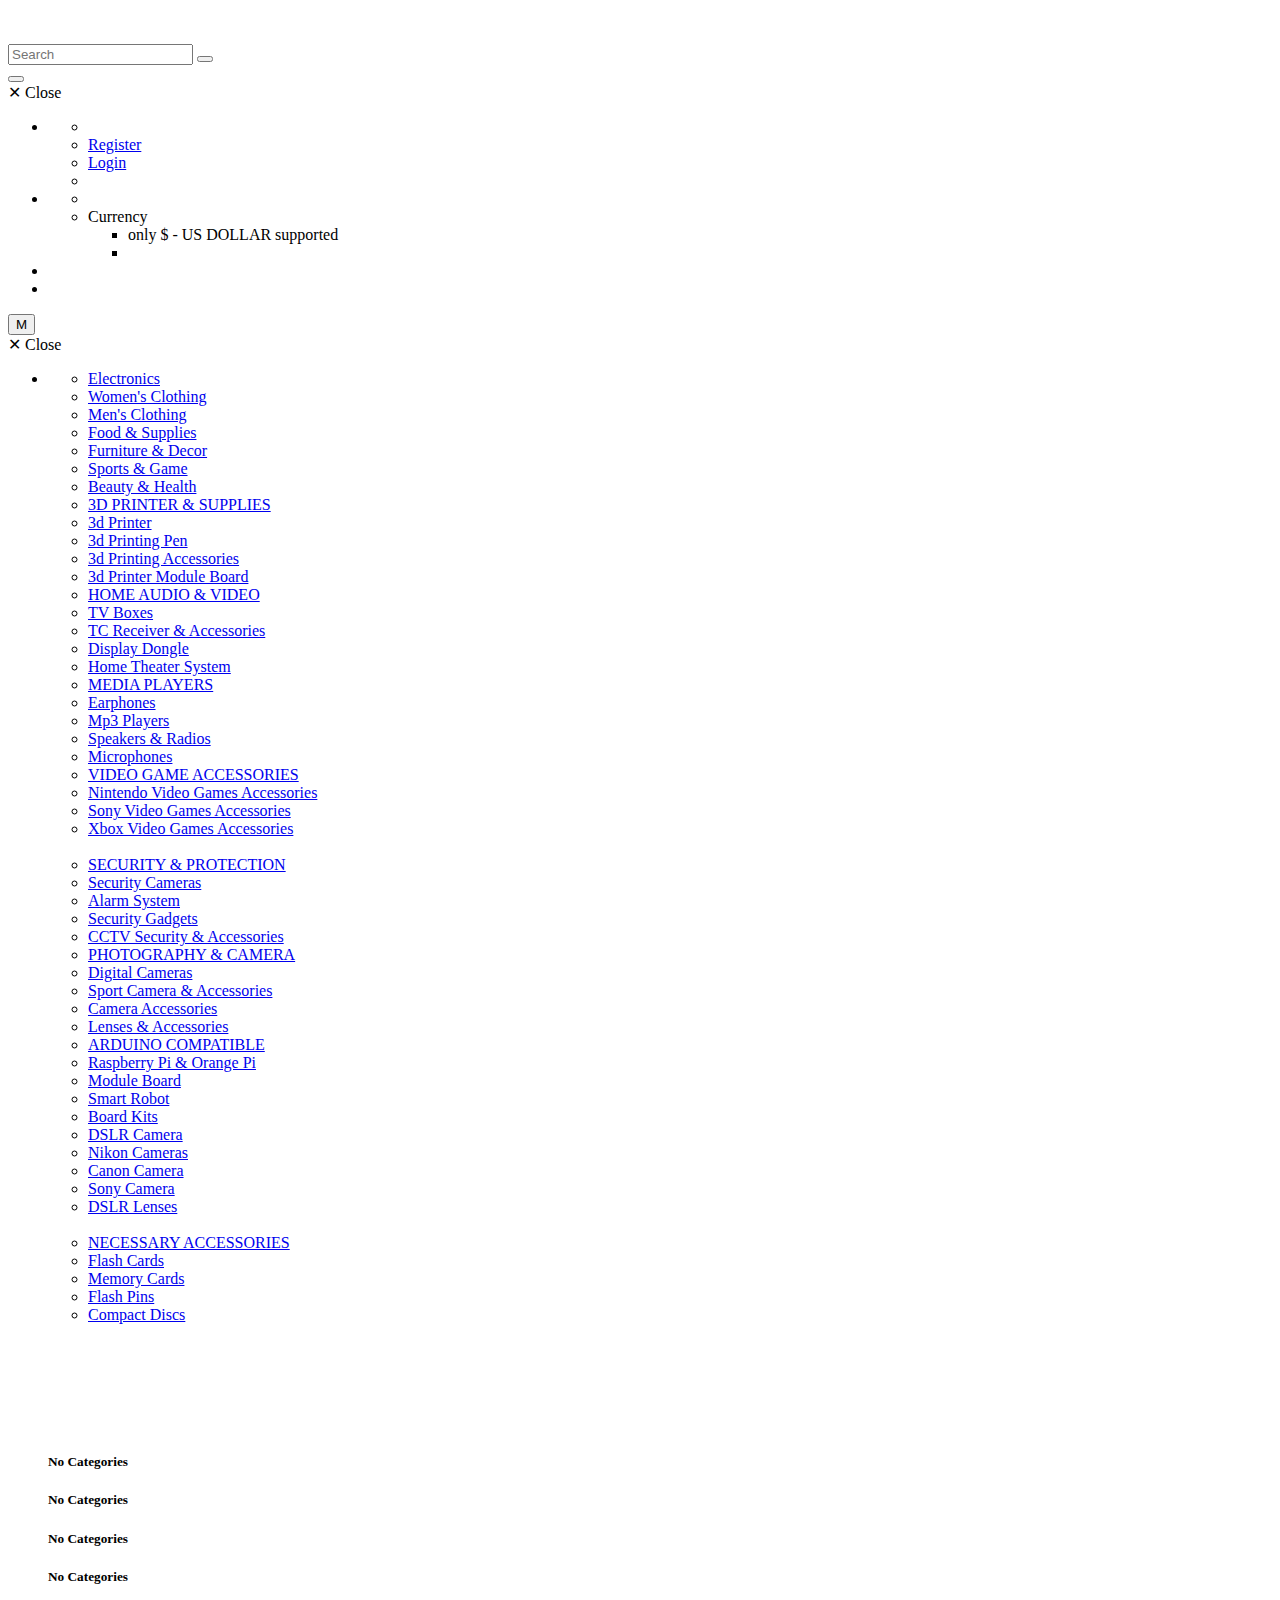
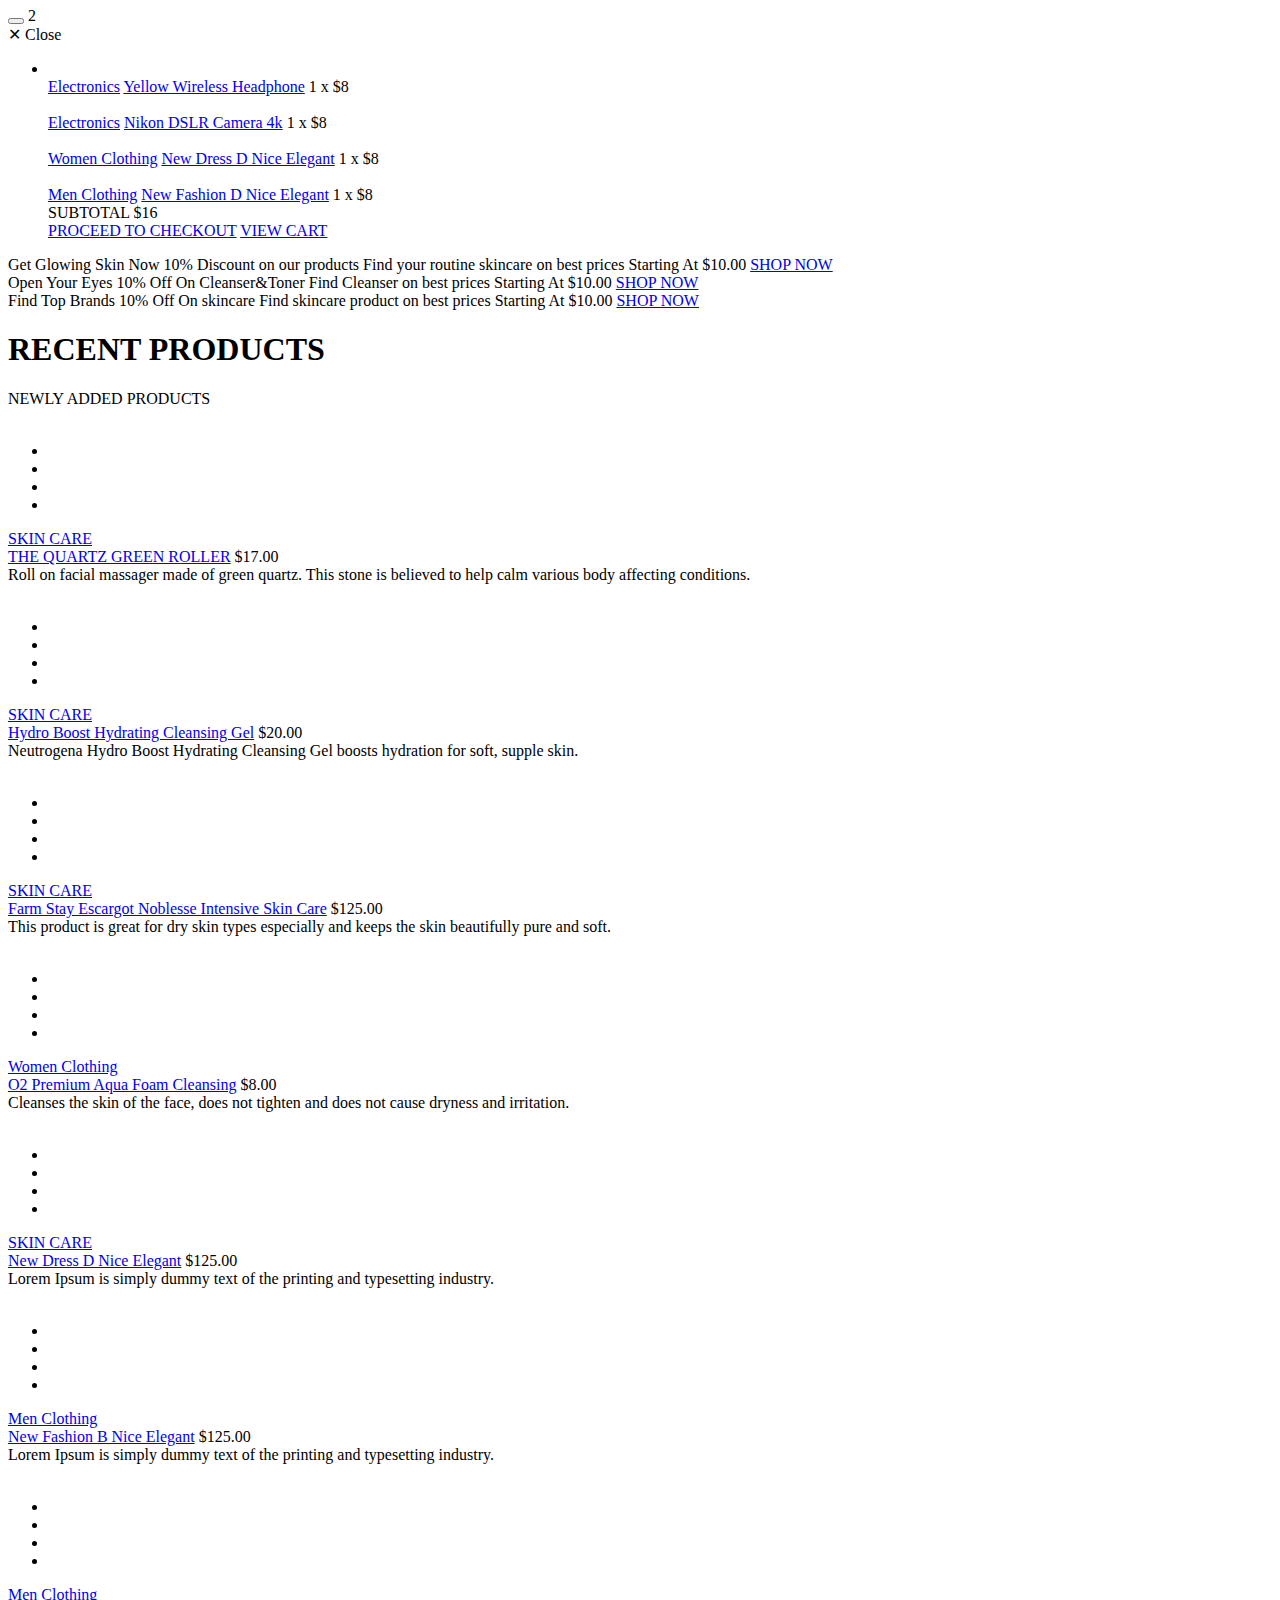
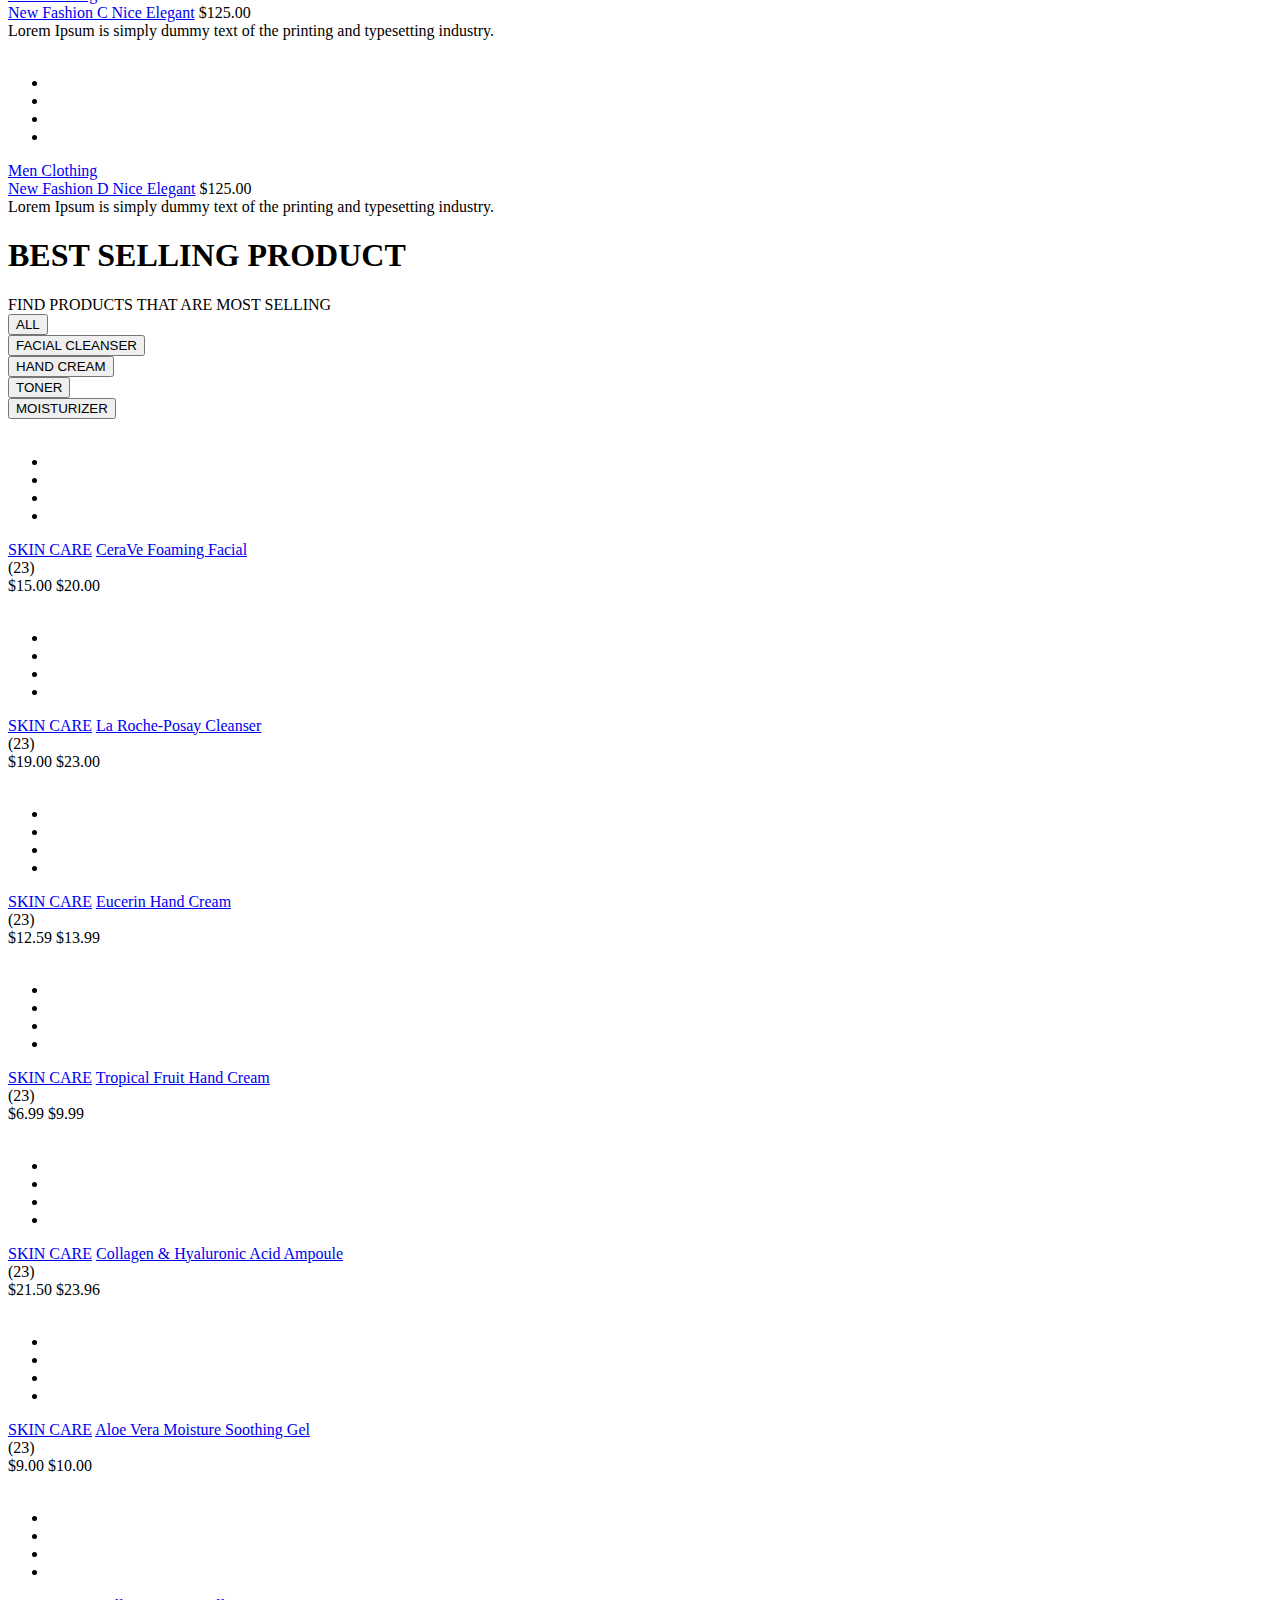
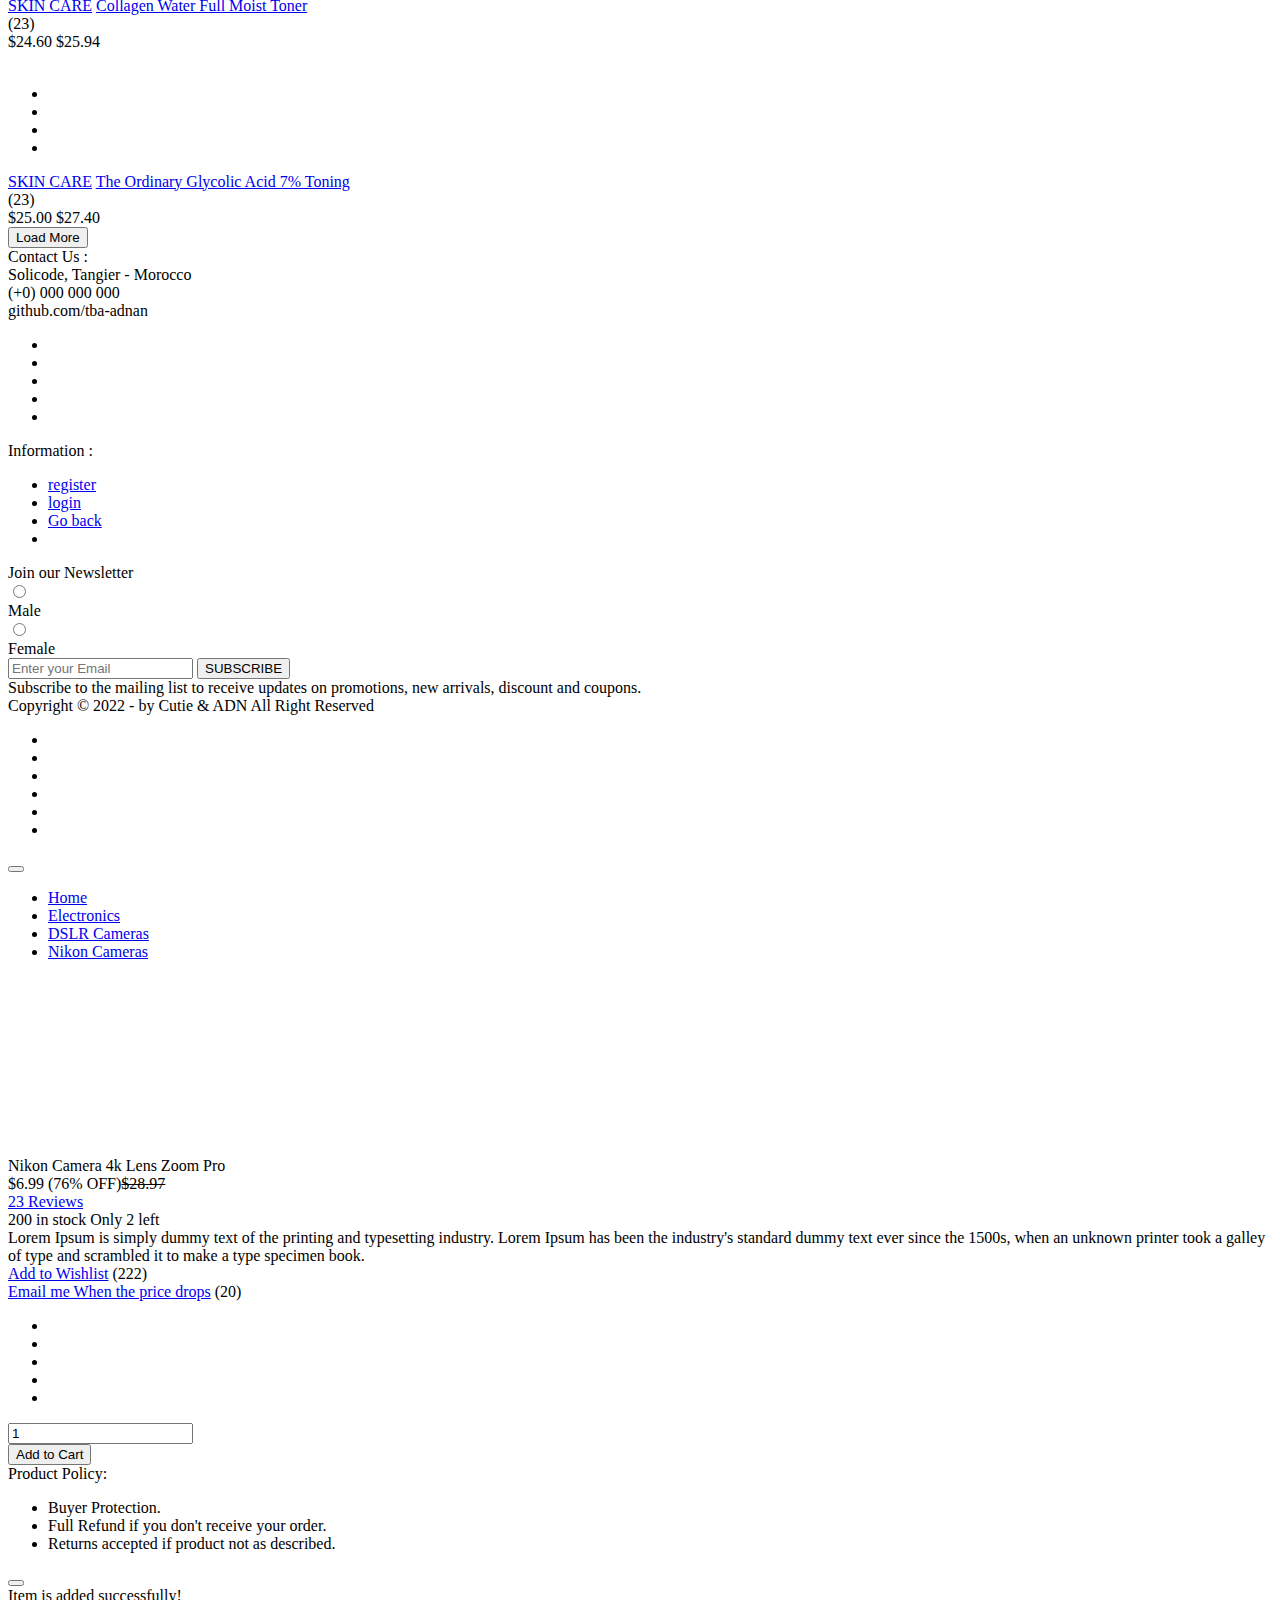
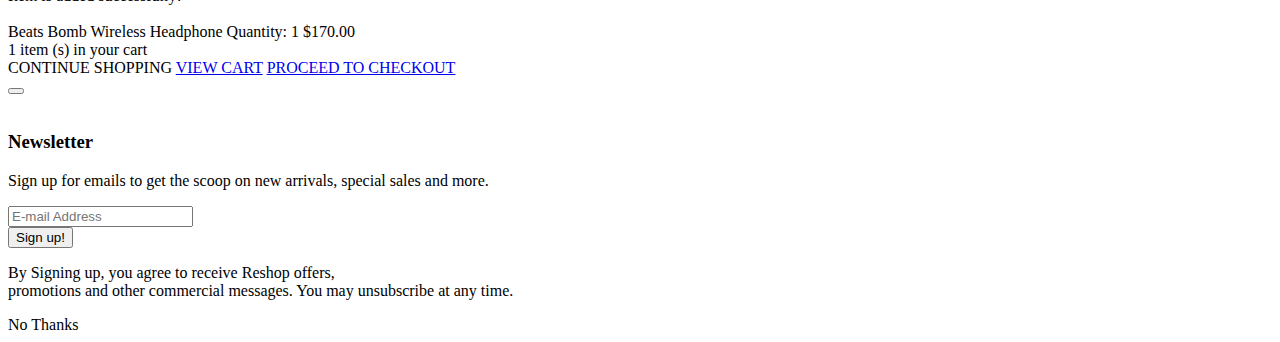
==== Realisation/index.html @ 739488c8 "add DB" ====
<!DOCTYPE html>
<html class="no-js" lang="en">
<head>
    <meta charset="UTF-8">
    <!--[if IE]><meta http-equiv="X-UA-Compatible" content="IE=edge"><![endif]-->
    <meta name="viewport" content="width=device-width, initial-scale=1, shrink-to-fit=no">
    <meta name="description" content="">
    <meta name="author" content="">
    <link href="images/favicon.png" rel="shortcut icon">
    <title>Liquid Beauty</title>

    <!--====== Google Font ======-->
    <link href="https://fonts.googleapis.com/css?family=Open+Sans:400,600,700,800" rel="stylesheet">

    <!--====== Vendor Css ======-->
    <link rel="stylesheet" href="css/vendor.css">

    <!--====== Utility-Spacing ======-->
    <link rel="stylesheet" href="css/utility.css">

    <!--====== App ======-->
    <link rel="stylesheet" href="css/app.css">
    <link rel="stylesheet" href="costum-css/costum.css">
 </head>
<body class="config">
    <div class="preloader is-active">
        <div class="preloader__wrap">

            <img class="preloader__img" src="images/preloader.png" alt=""></div>
    </div>

    <!--====== Main App ======-->
    <div id="app">

        <!--====== Header Wrapper ======-->
        <div class="header-wrapper">

            <!--====== Main Header ======-->
            <header class="header--style-3">

                <!--====== Nav 1 ======-->
                <nav class="primary-nav-wrapper">
                    <div class="container">

                        <!--====== Primary Nav ======-->
                        <div class="primary-nav">

                            <!--====== Main Logo ======-->

                            <a class="main-logo" href="index-3.html">

                                <img src="images/logo/logo-2.png" alt=""></a>
                            <!--====== End - Main Logo ======-->


                            <!--====== Search Form ======-->
                            <form class="main-form">

                                <label for="main-search"></label>

                                <input class="input-text input-text--border-radius input-text--only-white" type="text" id="main-search" placeholder="Search">

                                <button class="btn btn--icon fas fa-search main-search-button" type="submit"></button></form>
                            <!--====== End - Search Form ======-->


                            <!--====== Dropdown Main plugin ======-->
                            <div class="menu-init" id="navigation">

                                <button class="btn btn--icon toggle-button toggle-button--white fas fa-cogs" type="button"></button>

                                <!--====== Menu ======-->
                                <div class="ah-lg-mode">

                                    <span class="ah-close">✕ Close</span>

                                    <!--====== List ======-->
                                    <ul class="ah-list ah-list--design1 ah-list--link-color-white">
                                        <li class="has-dropdown" data-tooltip="tooltip" data-placement="left" title="Account">

                                            <a><i class="far fa-user-circle"></i></a>

                                            <!--====== Dropdown ======-->

                                            <span class="js-menu-toggle"></span>
                                            <ul style="width:120px">
                                                <li>
                                                <li>

                                                    <a href="form.php"><i class="fas fa-user-plus u-s-m-r-6"></i>

                                                        <span>Register</span></a></li>
                                                <li>

                                                    <a href="form.php"><i class="fas fa-lock u-s-m-r-6"></i>

                                                        <span>Login</span></a></li>
                                                <li>

                                        
                                            </ul>
                                            <!--====== End - Dropdown ======-->
                                        </li>
                                        <li class="has-dropdown" data-tooltip="tooltip" data-placement="left" title="Settings">

                                            <a><i class="fas fa-user-cog"></i></a>

                                            <!--====== Dropdown ======-->

                                            <span class="js-menu-toggle"></span>
                                            <ul style="width:120px">
                                                <li class="has-dropdown has-dropdown--ul-right-100">

                                                    <!-- <a>Language<i class="fas fa-angle-down u-s-m-l-6"></i></a> -->

                                                    <!--====== Dropdown ======-->

                                                    <!-- <span class="js-menu-toggle"></span>
                                                    <ul style="width:120px">
                                                        <li>

                                                            <a class="u-c-brand">ENGLISH</a></li>
                                                        <li>

                                                            <a>ARABIC</a></li>
                                                        <li>

                                                            <a>FRANCAIS</a></li>
                                                        <li>

                                                            <a>ESPANOL</a></li>
                                                    </ul> -->
                                                    <!--====== End - Dropdown ======-->
                                                </li>
                                                <li class="has-dropdown has-dropdown--ul-right-100">

                                                    <a>Currency<i class="fas fa-angle-down u-s-m-l-6"></i></a>

                                                    <!--====== Dropdown ======-->

                                                    <span class="js-menu-toggle"></span>
                                                    <ul style="width:225px">
                                                        <li>

                                                            <a class="u-c-brand">only $ - US DOLLAR supported</a></li>
                                                        <li>

                                                            <!-- <a>MAD - MOROCCAN DIRHAM </a></li>
                                                        <li> -->

                                                        
                                                    </ul>
                                                    <!--====== End - Dropdown ======-->
                                                </li>
                                            </ul>
                                            <!--====== End - Dropdown ======-->
                                        </li>
                                        <li data-tooltip="tooltip" data-placement="left" title="Contact">

                                            <a href="tel:+0900901904"><i class="fas fa-phone-volume"></i></a></li>
                                        <li data-tooltip="tooltip" data-placement="left" title="Mail">

                                            <a href="mailto:contact@domain.com"><i class="far fa-envelope"></i></a></li>
                                    </ul>
                                    <!--====== End - List ======-->
                                </div>
                                <!--====== End - Menu ======-->
                            </div>
                            <!--====== End - Dropdown Main plugin ======-->
                        </div>
                        <!--====== End - Primary Nav ======-->
                    </div>
                </nav>
                <!--====== End - Nav 1 ======-->


                <!--====== Nav 2 ======-->
                <nav class="secondary-nav-wrapper">
                    <div class="container">

                        <!--====== Secondary Nav ======-->
                        <div class="secondary-nav">

                            <!--====== Dropdown Main plugin ======-->
                            <div class="menu-init" id="navigation1">

                                <button class="btn btn--icon toggle-mega-text toggle-button" type="button">M</button>

                                <!--====== Menu ======-->
                                <div class="ah-lg-mode">

                                    <span class="ah-close">✕ Close</span>

                                    <!--====== List ======-->
                                    <ul class="ah-list">
                                        <li class="has-dropdown">

                                            <!-- <span class="mega-text">M</span> -->

                                            <!--====== Mega Menu ======-->

                                            <span class="js-menu-toggle"></span>
                                            <div class="mega-menu">
                                                <div class="mega-menu-wrap">
                                                    <div class="mega-menu-list">
                                                        <ul>
                                                            <li class="js-active">

                                                                <a href="shop-side-version-2.html"><i class="fas fa-tv u-s-m-r-6"></i>

                                                                    <span>Electronics</span></a>

                                                                <span class="js-menu-toggle js-toggle-mark"></span></li>
                                                            <li>

                                                                <a href="shop-side-version-2.html"><i class="fas fa-female u-s-m-r-6"></i>

                                                                    <span>Women's Clothing</span></a>

                                                                <span class="js-menu-toggle"></span></li>
                                                            <li>

                                                                <a href="shop-side-version-2.html"><i class="fas fa-male u-s-m-r-6"></i>

                                                                    <span>Men's Clothing</span></a>

                                                                <span class="js-menu-toggle"></span></li>
                                                            <li>

                                                                <a href="index-3.html"><i class="fas fa-utensils u-s-m-r-6"></i>

                                                                    <span>Food & Supplies</span></a>

                                                                <span class="js-menu-toggle"></span></li>
                                                            <li>

                                                                <a href="index-3.html"><i class="fas fa-couch u-s-m-r-6"></i>

                                                                    <span>Furniture & Decor</span></a>

                                                                <span class="js-menu-toggle"></span></li>
                                                            <li>

                                                                <a href="index-3.html"><i class="fas fa-football-ball u-s-m-r-6"></i>

                                                                    <span>Sports & Game</span></a>

                                                                <span class="js-menu-toggle"></span></li>
                                                            <li>

                                                                <a href="index-3.html"><i class="fas fa-heartbeat u-s-m-r-6"></i>

                                                                    <span>Beauty & Health</span></a>

                                                                <span class="js-menu-toggle"></span></li>
                                                        </ul>
                                                    </div>

                                                    <!--====== Electronics ======-->
                                                    <div class="mega-menu-content js-active">

                                                        <!--====== Mega Menu Row ======-->
                                                        <div class="row">
                                                            <div class="col-lg-3">
                                                                <ul>
                                                                    <li class="mega-list-title">

                                                                        <a href="shop-side-version-2.html">3D PRINTER & SUPPLIES</a></li>
                                                                    <li>

                                                                        <a href="shop-side-version-2.html">3d Printer</a></li>
                                                                    <li>

                                                                        <a href="shop-side-version-2.html">3d Printing Pen</a></li>
                                                                    <li>

                                                                        <a href="shop-side-version-2.html">3d Printing Accessories</a></li>
                                                                    <li>

                                                                        <a href="shop-side-version-2.html">3d Printer Module Board</a></li>
                                                                </ul>
                                                            </div>
                                                            <div class="col-lg-3">
                                                                <ul>
                                                                    <li class="mega-list-title">

                                                                        <a href="shop-side-version-2.html">HOME AUDIO & VIDEO</a></li>
                                                                    <li>

                                                                        <a href="shop-side-version-2.html">TV Boxes</a></li>
                                                                    <li>

                                                                        <a href="shop-side-version-2.html">TC Receiver & Accessories</a></li>
                                                                    <li>

                                                                        <a href="shop-side-version-2.html">Display Dongle</a></li>
                                                                    <li>

                                                                        <a href="shop-side-version-2.html">Home Theater System</a></li>
                                                                </ul>
                                                            </div>
                                                            <div class="col-lg-3">
                                                                <ul>
                                                                    <li class="mega-list-title">

                                                                        <a href="shop-side-version-2.html">MEDIA PLAYERS</a></li>
                                                                    <li>

                                                                        <a href="shop-side-version-2.html">Earphones</a></li>
                                                                    <li>

                                                                        <a href="shop-side-version-2.html">Mp3 Players</a></li>
                                                                    <li>

                                                                        <a href="shop-side-version-2.html">Speakers & Radios</a></li>
                                                                    <li>

                                                                        <a href="shop-side-version-2.html">Microphones</a></li>
                                                                </ul>
                                                            </div>
                                                            <div class="col-lg-3">
                                                                <ul>
                                                                    <li class="mega-list-title">

                                                                        <a href="shop-side-version-2.html">VIDEO GAME ACCESSORIES</a></li>
                                                                    <li>

                                                                        <a href="shop-side-version-2.html">Nintendo Video Games Accessories</a></li>
                                                                    <li>

                                                                        <a href="shop-side-version-2.html">Sony Video Games Accessories</a></li>
                                                                    <li>

                                                                        <a href="shop-side-version-2.html">Xbox Video Games Accessories</a></li>
                                                                </ul>
                                                            </div>
                                                        </div>
                                                        <!--====== End - Mega Menu Row ======-->
                                                        <br>

                                                        <!--====== Mega Menu Row ======-->
                                                        <div class="row">
                                                            <div class="col-lg-3">
                                                                <ul>
                                                                    <li class="mega-list-title">

                                                                        <a href="shop-side-version-2.html">SECURITY & PROTECTION</a></li>
                                                                    <li>

                                                                        <a href="shop-side-version-2.html">Security Cameras</a></li>
                                                                    <li>

                                                                        <a href="shop-side-version-2.html">Alarm System</a></li>
                                                                    <li>

                                                                        <a href="shop-side-version-2.html">Security Gadgets</a></li>
                                                                    <li>

                                                                        <a href="shop-side-version-2.html">CCTV Security & Accessories</a></li>
                                                                </ul>
                                                            </div>
                                                            <div class="col-lg-3">
                                                                <ul>
                                                                    <li class="mega-list-title">

                                                                        <a href="shop-side-version-2.html">PHOTOGRAPHY & CAMERA</a></li>
                                                                    <li>

                                                                        <a href="shop-side-version-2.html">Digital Cameras</a></li>
                                                                    <li>

                                                                        <a href="shop-side-version-2.html">Sport Camera & Accessories</a></li>
                                                                    <li>

                                                                        <a href="shop-side-version-2.html">Camera Accessories</a></li>
                                                                    <li>

                                                                        <a href="shop-side-version-2.html">Lenses & Accessories</a></li>
                                                                </ul>
                                                            </div>
                                                            <div class="col-lg-3">
                                                                <ul>
                                                                    <li class="mega-list-title">

                                                                        <a href="shop-side-version-2.html">ARDUINO COMPATIBLE</a></li>
                                                                    <li>

                                                                        <a href="shop-side-version-2.html">Raspberry Pi & Orange Pi</a></li>
                                                                    <li>

                                                                        <a href="shop-side-version-2.html">Module Board</a></li>
                                                                    <li>

                                                                        <a href="shop-side-version-2.html">Smart Robot</a></li>
                                                                    <li>

                                                                        <a href="shop-side-version-2.html">Board Kits</a></li>
                                                                </ul>
                                                            </div>
                                                            <div class="col-lg-3">
                                                                <ul>
                                                                    <li class="mega-list-title">

                                                                        <a href="shop-side-version-2.html">DSLR Camera</a></li>
                                                                    <li>

                                                                        <a href="shop-side-version-2.html">Nikon Cameras</a></li>
                                                                    <li>

                                                                        <a href="shop-side-version-2.html">Canon Camera</a></li>
                                                                    <li>

                                                                        <a href="shop-side-version-2.html">Sony Camera</a></li>
                                                                    <li>

                                                                        <a href="shop-side-version-2.html">DSLR Lenses</a></li>
                                                                </ul>
                                                            </div>
                                                        </div>
                                                        <!--====== End - Mega Menu Row ======-->
                                                        <br>

                                                        <!--====== Mega Menu Row ======-->
                                                        <div class="row">
                                                            <div class="col-lg-3">
                                                                <ul>
                                                                    <li class="mega-list-title">

                                                                        <a href="shop-side-version-2.html">NECESSARY ACCESSORIES</a></li>
                                                                    <li>

                                                                        <a href="shop-side-version-2.html">Flash Cards</a></li>
                                                                    <li>

                                                                        <a href="shop-side-version-2.html">Memory Cards</a></li>
                                                                    <li>

                                                                        <a href="shop-side-version-2.html">Flash Pins</a></li>
                                                                    <li>

                                                                        <a href="shop-side-version-2.html">Compact Discs</a></li>
                                                                </ul>
                                                            </div>
                                                            <div class="col-lg-9 mega-image">
                                                                <div class="mega-banner">

                                                                    <a class="u-d-block" href="shop-side-version-2.html">

                                                                        <img class="u-img-fluid u-d-block" src="images/banners/banner-mega-0.jpg" alt=""></a></div>
                                                            </div>
                                                        </div>
                                                        <!--====== End - Mega Menu Row ======-->
                                                    </div>
                                                    <!--====== End - Electronics ======-->


                                                    <!--====== Women ======-->
                                                    <div class="mega-menu-content">

                                                        <!--====== Mega Menu Row ======-->
                                                        <div class="row">
                                                            <div class="col-lg-6 mega-image">
                                                                <div class="mega-banner">

                                                                    <a class="u-d-block" href="shop-side-version-2.html">

                                                                        <img class="u-img-fluid u-d-block" src="images/banners/banner-mega-1.jpg" alt=""></a></div>
                                                            </div>
                                                            <div class="col-lg-6 mega-image">
                                                                <div class="mega-banner">

                                                                    <a class="u-d-block" href="shop-side-version-2.html">

                                                                        <img class="u-img-fluid u-d-block" src="images/banners/banner-mega-2.jpg" alt=""></a></div>
                                                            </div>
                                                        </div>
                                                        <!--====== End - Mega Menu Row ======-->
                                                        <br>

                                                       
                                               

                                                        <!--====== Mega Menu Row ======-->
                                                        <div class="row">
                                                            <div class="col-lg-6 mega-image">
                                                                <div class="mega-banner">

                                                                    <a class="u-d-block" href="shop-side-version-2.html">

                                                                        <img class="u-img-fluid u-d-block" src="images/banners/banner-mega-8.jpg" alt=""></a></div>
                                                            </div>
                                                            <div class="col-lg-6 mega-image">
                                                                <div class="mega-banner">

                                                                    <a class="u-d-block" href="shop-side-version-2.html">

                                                                        <img class="u-img-fluid u-d-block" src="images/banners/banner-mega-9.jpg" alt=""></a></div>
                                                            </div>
                                                        </div>
                                                        <!--====== End - Mega Menu Row ======-->
                                                    </div>
                                                    <!--====== End - Men ======-->


                                                    <!--====== No Sub Categories ======-->
                                                    <div class="mega-menu-content">
                                                        <h5>No Categories</h5>
                                                    </div>
                                                    <!--====== End - No Sub Categories ======-->


                                                    <!--====== No Sub Categories ======-->
                                                    <div class="mega-menu-content">
                                                        <h5>No Categories</h5>
                                                    </div>
                                                    <!--====== End - No Sub Categories ======-->


                                                    <!--====== No Sub Categories ======-->
                                                    <div class="mega-menu-content">
                                                        <h5>No Categories</h5>
                                                    </div>
                                                    <!--====== End - No Sub Categories ======-->


                                                    <!--====== No Sub Categories ======-->
                                                    <div class="mega-menu-content">
                                                        <h5>No Categories</h5>
                                                    </div>
                                                    <!--====== End - No Sub Categories ======-->
                                                </div>
                                            </div>
                                            <!--====== End - Mega Menu ======-->
                                        </li>
                                    </ul>
                                    <!--====== End - List ======-->
                                </div>
                                <!--====== End - Menu ======-->
                            </div>
                            <!--====== End - Dropdown Main plugin ======-->


                            <!--====== Dropdown Main plugin ======-->
                           


                            <!--====== Dropdown Main plugin ======-->
                            <div class="menu-init" id="navigation3">

                                <button class="btn btn--icon toggle-button toggle-button--white fas fa-shopping-bag toggle-button-shop" type="button"></button>

                                <span class="total-item-round">2</span>

                                <!--====== Menu ======-->
                                <div class="ah-lg-mode">

                                    <span class="ah-close">✕ Close</span>

                                    <!--====== List ======-->
                                    <ul class="ah-list ah-list--design1 ah-list--link-color-white">
                                        <li>

                                            <!-- <a href="index-3.html"><i class="fas fa-home u-c-brand"></i></a></li>
                                        <li>

                                            <a href="wishlist.html"><i class="far fa-heart"></i></a></li>
                                        <li class="has-dropdown">

                                            <a class="mini-cart-shop-link"><i class="fas fa-shopping-bag"></i>

                                                <span class="total-item-round">2</span></a> -->

                                            <!--====== Dropdown ======-->

                                            <span class="js-menu-toggle"></span>
                                            <div class="mini-cart">

                                                <!--====== Mini Product Container ======-->
                                                <div class="mini-product-container gl-scroll u-s-m-b-15">

                                                    <!--====== Card for mini cart ======-->
                                                    <div class="card-mini-product">
                                                        <div class="mini-product">
                                                            <div class="mini-product__image-wrapper">

                                                                <a class="mini-product__link" href="product-detail.html">

                                                                    <img class="u-img-fluid" src="images/product/electronic/product3.jpg" alt=""></a></div>
                                                            <div class="mini-product__info-wrapper">

                                                                <span class="mini-product__category">

                                                                    <a href="shop-side-version-2.html">Electronics</a></span>

                                                                <span class="mini-product__name">

                                                                    <a href="product-detail.html">Yellow Wireless Headphone</a></span>

                                                                <span class="mini-product__quantity">1 x</span>

                                                                <span class="mini-product__price">$8</span></div>
                                                        </div>

                                                        <a class="mini-product__delete-link far fa-trash-alt"></a>
                                                    </div>
                                                    <!--====== End - Card for mini cart ======-->


                                                    <!--====== Card for mini cart ======-->
                                                    <div class="card-mini-product">
                                                        <div class="mini-product">
                                                            <div class="mini-product__image-wrapper">

                                                                <a class="mini-product__link" href="product-detail.html">

                                                                    <img class="u-img-fluid" src="images/product/electronic/product18.jpg" alt=""></a></div>
                                                            <div class="mini-product__info-wrapper">

                                                                <span class="mini-product__category">

                                                                    <a href="shop-side-version-2.html">Electronics</a></span>

                                                                <span class="mini-product__name">

                                                                    <a href="product-detail.html">Nikon DSLR Camera 4k</a></span>

                                                                <span class="mini-product__quantity">1 x</span>

                                                                <span class="mini-product__price">$8</span></div>
                                                        </div>

                                                        <a class="mini-product__delete-link far fa-trash-alt"></a>
                                                    </div>
                                                    <!--====== End - Card for mini cart ======-->


                                                    <!--====== Card for mini cart ======-->
                                                    <div class="card-mini-product">
                                                        <div class="mini-product">
                                                            <div class="mini-product__image-wrapper">

                                                                <a class="mini-product__link" href="product-detail.html">

                                                                    <img class="u-img-fluid" src="images/product/women/product8.jpg" alt=""></a></div>
                                                            <div class="mini-product__info-wrapper">

                                                                <span class="mini-product__category">

                                                                    <a href="shop-side-version-2.html">Women Clothing</a></span>

                                                                <span class="mini-product__name">

                                                                    <a href="product-detail.html">New Dress D Nice Elegant</a></span>

                                                                <span class="mini-product__quantity">1 x</span>

                                                                <span class="mini-product__price">$8</span></div>
                                                        </div>

                                                        <a class="mini-product__delete-link far fa-trash-alt"></a>
                                                    </div>
                                                    <!--====== End - Card for mini cart ======-->


                                                    <!--====== Card for mini cart ======-->
                                                    <div class="card-mini-product">
                                                        <div class="mini-product">
                                                            <div class="mini-product__image-wrapper">

                                                                <a class="mini-product__link" href="product-detail.html">

                                                                    <img class="u-img-fluid" src="images/product/men/product8.jpg" alt=""></a></div>
                                                            <div class="mini-product__info-wrapper">

                                                                <span class="mini-product__category">

                                                                    <a href="shop-side-version-2.html">Men Clothing</a></span>

                                                                <span class="mini-product__name">

                                                                    <a href="product-detail.html">New Fashion D Nice Elegant</a></span>

                                                                <span class="mini-product__quantity">1 x</span>

                                                                <span class="mini-product__price">$8</span></div>
                                                        </div>

                                                        <a class="mini-product__delete-link far fa-trash-alt"></a>
                                                    </div>
                                                    <!--====== End - Card for mini cart ======-->
                                                </div>
                                                <!--====== End - Mini Product Container ======-->


                                                <!--====== Mini Product Statistics ======-->
                                                <div class="mini-product-stat">
                                                    <div class="mini-total">

                                                        <span class="subtotal-text">SUBTOTAL</span>

                                                        <span class="subtotal-value">$16</span></div>
                                                    <div class="mini-action">

                                                        <a class="mini-link btn--e-brand-b-2" href="checkout.html">PROCEED TO CHECKOUT</a>

                                                        <a class="mini-link btn--e-transparent-secondary-b-2" href="cart.html">VIEW CART</a></div>
                                                </div>
                                                <!--====== End - Mini Product Statistics ======-->
                                            </div>
                                            <!--====== End - Dropdown ======-->
                                        </li>
                                    </ul>
                                    <!--====== End - List ======-->
                                </div>
                                <!--====== End - Menu ======-->
                            </div>
                            <!--====== End - Dropdown Main plugin ======-->
                        </div>
                        <!--====== End - Secondary Nav ======-->
                    </div>
                </nav>
                <!--====== End - Nav 2 ======-->
            </header>
            <!--====== End - Main Header ======-->
        </div>
        <!--====== End - Header Wrapper ======-->


        <!--====== App Content ======-->
        <div class="app-content">

            <!--====== Primary Slider ======-->
            <div class="s-skeleton s-skeleton--h-640 s-skeleton--bg-grey">
                <div class="owl-carousel primary-style-3" id="hero-slider">
                    <div class="hero-slide hero-slide--7">
                        <div class="primary-style-3-wrap">
                            <div class="container">
                                <div class="row">
                                    <div class="col-12">
                                        <div class="slider-content slider-content--animation">

                                            <span class="content-span-1 u-c-white">Get Glowing Skin Now</span>

                                            <span class="content-span-2 u-c-white">10% Discount on our products</span>

                                            <span class="content-span-3 u-c-white">Find your routine skincare on best prices</span>

                                            <span class="content-span-4 u-c-white">Starting At

                                                <span class="u-c-brand">$10.00</span></span>

                                            <a class="shop-now-link btn--e-brand" href="register.php">SHOP NOW</a></div>
                                    </div>
                                </div>
                            </div>
                        </div>
                    </div>
                    <div class="hero-slide hero-slide--8">
                        <div class="primary-style-3-wrap">
                            <div class="container">
                                <div class="row">
                                    <div class="col-12">
                                        <div class="slider-content slider-content--animation">

                                            <span class="content-span-1 u-c-white">Open Your Eyes</span>

                                            <span class="content-span-2 u-c-white">10% Off On Cleanser&Toner</span>

                                            <span class="content-span-3 u-c-white">Find Cleanser on best prices</span>

                                            <span class="content-span-4 u-c-white">Starting At

                                                <span class="u-c-brand">$10.00</span></span>

                                            <a class="shop-now-link btn--e-brand" href="shop-side-version-2.html">SHOP NOW</a></div>
                                    </div>
                                </div>
                            </div>
                        </div>
                    </div>
                    <div class="hero-slide hero-slide--9">
                        <div class="primary-style-3-wrap">
                            <div class="container">
                                <div class="row">
                                    <div class="col-12">
                                        <div class="slider-content slider-content--animation">

                                            <span class="content-span-1 u-c-white">Find Top Brands</span>

                                            <span class="content-span-2 u-c-white">10% Off On skincare</span>

                                            <span class="content-span-3 u-c-white">Find skincare product on best prices</span>

                                            <span class="content-span-4 u-c-white">Starting At

                                                <span class="u-c-brand">$10.00</span></span>

                                            <a class="shop-now-link btn--e-brand" href="shop-side-version-2.html">SHOP NOW</a></div>
                                    </div>
                                </div>
                            </div>
                        </div>
                    </div>
                </div>
            </div>
            <!--====== End - Primary Slider ======-->

            <!-- ====== Removed section ======= -->

            <!--====== Section 3 ======-->
            <div class="u-s-p-b-60">

                <!--====== Section Intro ======-->
                <div class="section__intro u-s-m-b-46">
                    <div class="container">
                        <div class="row">
                            <div class="col-lg-12">
                                <div class="section__text-wrap">
                                    <h1 class="section__heading u-c-secondary u-s-m-b-12">RECENT PRODUCTS</h1>

                                    <span class="section__span u-c-silver">NEWLY ADDED PRODUCTS</span>
                                </div>
                            </div>
                        </div>
                    </div>
                </div>
                <!--====== End - Section Intro ======-->

























                <!--====== Section Content ======-->
                <div class="section__content">
                    <div class="container">
                        <div class="row">
                            <div class="col-lg-3 col-md-4 col-sm-6 u-s-m-b-30">
                                <div class="product-r u-h-100">
                                    <div class="product-r__container">

                                        <a class="aspect aspect--bg-grey aspect--square u-d-block" href="product-detail.html">

                                            <img class="aspect__img" src="images/product/women/ampoule.webp" alt=""></a>
                                        <div class="product-r__action-wrap">
                                            <ul class="product-r__action-list">
                                                <li>

                                                    <a data-modal="modal" data-modal-id="#quick-look"><i class="fas fa-search-plus"></i></a></li>
                                                <li>

                                                    <a data-modal="modal" data-modal-id="#add-to-cart"><i class="fas fa-plus-circle"></i></a></li>
                                                <li>

                                                    <a href="signin.html"><i class="fas fa-heart"></i></a></li>
                                                <li>

                                                    <a href="signin.html"><i class="fas fa-envelope"></i></a></li>
                                            </ul>
                                        </div>
                                    </div>
                                    <div class="product-r__info-wrap">

                                        <span class="product-r__category">

                                            <a href="shop-side-version-2.html">SKIN CARE</a></span>
                                        <div class="product-r__n-p-wrap">

                                            <span class="product-r__name">

                                                <a href="product-detail.html">THE QUARTZ GREEN ROLLER</a></span>

                                            <span class="product-r__price">$17.00</span></div>

                                        <span class="product-r__description">Roll on facial massager made of green quartz. This stone is believed to help calm various body affecting conditions. </span>
                                    </div>
                                </div>
                            </div>
                            <div class="col-lg-3 col-md-4 col-sm-6 u-s-m-b-30">
                                <div class="product-r u-h-100">
                                    <div class="product-r__container">

                                        <a class="aspect aspect--bg-grey aspect--square u-d-block" href="product-detail.html">

                                            <img class="aspect__img" src="images/product/women/Neutrogena Hydro Boost Water Gel Facial Cleanser for Dry or Dehydrated Skin 200ml.jfif" alt=""></a>
                                        <div class="product-r__action-wrap">
                                            <ul class="product-r__action-list">
                                                <li>

                                                    <a data-modal="modal" data-modal-id="#quick-look"><i class="fas fa-search-plus"></i></a></li>
                                                <li>

                                                    <a data-modal="modal" data-modal-id="#add-to-cart"><i class="fas fa-plus-circle"></i></a></li>
                                                <li>

                                                    <a href="signin.html"><i class="fas fa-heart"></i></a></li>
                                                <li>

                                                    <a href="signin.html"><i class="fas fa-envelope"></i></a></li>
                                            </ul>
                                        </div>
                                    </div>
                                    <div class="product-r__info-wrap">

                                        <span class="product-r__category">

                                            <a href="shop-side-version-2.html">SKIN CARE</a></span>
                                        <div class="product-r__n-p-wrap">

                                            <span class="product-r__name">

                                                <a href="product-detail.html">Hydro Boost Hydrating Cleansing Gel</a></span>

                                            <span class="product-r__price">$20.00</span></div>

                                        <span class="product-r__description">Neutrogena Hydro Boost Hydrating Cleansing Gel boosts hydration for soft, supple skin.</span>
                                    </div>
                                </div>
                            </div>
                            <div class="col-lg-3 col-md-4 col-sm-6 u-s-m-b-30">
                                <div class="product-r u-h-100">
                                    <div class="product-r__container">

                                        <a class="aspect aspect--bg-grey aspect--square u-d-block" href="product-detail.html">

                                            <img class="aspect__img" src="images/product/women/Farmstay Escargot Noblesse Lntensive Skin Care 5 Set.jfif" alt=""></a>
                                        <div class="product-r__action-wrap">
                                            <ul class="product-r__action-list">
                                                <li>

                                                    <a data-modal="modal" data-modal-id="#quick-look"><i class="fas fa-search-plus"></i></a></li>
                                                <li>

                                                    <a data-modal="modal" data-modal-id="#add-to-cart"><i class="fas fa-plus-circle"></i></a></li>
                                                <li>

                                                    <a href="signin.html"><i class="fas fa-heart"></i></a></li>
                                                <li>

                                                    <a href="signin.html"><i class="fas fa-envelope"></i></a></li>
                                            </ul>
                                        </div>
                                    </div>
                                    <div class="product-r__info-wrap">

                                        <span class="product-r__category">

                                            <a href="shop-side-version-2.html">SKIN CARE</a></span>
                                        <div class="product-r__n-p-wrap">

                                            <span class="product-r__name">

                                                <a href="product-detail.html">Farm Stay Escargot Noblesse Intensive Skin Care</a></span>

                                            <span class="product-r__price">$125.00</span></div>

                                        <span class="product-r__description">This product is great for dry skin types especially and keeps the skin beautifully pure and soft.</span>
                                    </div>
                                </div>
                            </div>
                            <div class="col-lg-3 col-md-4 col-sm-6 u-s-m-b-30">
                                <div class="product-r u-h-100">
                                    <div class="product-r__container">

                                        <a class="aspect aspect--bg-grey aspect--square u-d-block" href="product-detail.html">

                                            <img class="aspect__img" src="images/product/women/Foam Farmstay O2 premium AQUA.jfif" alt=""></a>
                                        <div class="product-r__action-wrap">
                                            <ul class="product-r__action-list">
                                                <li>

                                                    <a data-modal="modal" data-modal-id="#quick-look"><i class="fas fa-search-plus"></i></a></li>
                                                <li>

                                                    <a data-modal="modal" data-modal-id="#add-to-cart"><i class="fas fa-plus-circle"></i></a></li>
                                                <li>

                                                    <a href="signin.html"><i class="fas fa-heart"></i></a></li>
                                                <li>

                                                    <a href="signin.html"><i class="fas fa-envelope"></i></a></li>
                                            </ul>
                                        </div>
                                    </div>
                                    <div class="product-r__info-wrap">

                                        <span class="product-r__category">

                                            <a href="shop-side-version-2.html">Women Clothing</a></span>
                                        <div class="product-r__n-p-wrap">

                                            <span class="product-r__name">

                                                <a href="product-detail.html">O2 Premium Aqua Foam Cleansing</a></span>

                                            <span class="product-r__price">$8.00</span></div>

                                        <span class="product-r__description">Cleanses the skin of the face, does not tighten and does not cause dryness and irritation.</span>
                                    </div>
                                </div>
                            </div>
                            <div class="col-lg-3 col-md-4 col-sm-6 u-s-m-b-30">
                                <div class="product-r u-h-100">
                                    <div class="product-r__container">

                                        <a class="aspect aspect--bg-grey aspect--square u-d-block" href="product-detail.html">

                                            <img class="aspect__img" src="images/product/men/product5.jpg" alt=""></a>
                                        <div class="product-r__action-wrap">
                                            <ul class="product-r__action-list">
                                                <li>

                                                    <a data-modal="modal" data-modal-id="#quick-look"><i class="fas fa-search-plus"></i></a></li>
                                                <li>

                                                    <a data-modal="modal" data-modal-id="#add-to-cart"><i class="fas fa-plus-circle"></i></a></li>
                                                <li>

                                                    <a href="signin.html"><i class="fas fa-heart"></i></a></li>
                                                <li>

                                                    <a href="signin.html"><i class="fas fa-envelope"></i></a></li>
                                            </ul>
                                        </div>
                                    </div>
                                    <div class="product-r__info-wrap">

                                        <span class="product-r__category">

                                            <a href="shop-side-version-2.html">SKIN CARE</a></span>
                                        <div class="product-r__n-p-wrap">

                                            <span class="product-r__name">
                                               
                                                <a href="product-detail.html"> New Dress D Nice Elegant</a></span>

                                            <span class="product-r__price">$125.00</span></div>

                                        <span class="product-r__description">Lorem Ipsum is simply dummy text of the printing and typesetting industry.</span>
                                    </div>
                                </div>
                            </div>
                            <div class="col-lg-3 col-md-4 col-sm-6 u-s-m-b-30">
                                <div class="product-r u-h-100">
                                    <div class="product-r__container">

                                        <a class="aspect aspect--bg-grey aspect--square u-d-block" href="product-detail.html">

                                            <img class="aspect__img" src="images/product/men/product6.jpg" alt=""></a>
                                        <div class="product-r__action-wrap">
                                            <ul class="product-r__action-list">
                                                <li>

                                                    <a data-modal="modal" data-modal-id="#quick-look"><i class="fas fa-search-plus"></i></a></li>
                                                <li>

                                                    <a data-modal="modal" data-modal-id="#add-to-cart"><i class="fas fa-plus-circle"></i></a></li>
                                                <li>

                                                    <a href="signin.html"><i class="fas fa-heart"></i></a></li>
                                                <li>

                                                    <a href="signin.html"><i class="fas fa-envelope"></i></a></li>
                                            </ul>
                                        </div>
                                    </div>
                                    <div class="product-r__info-wrap">

                                        <span class="product-r__category">

                                            <a href="shop-side-version-2.html">Men Clothing</a></span>
                                        <div class="product-r__n-p-wrap">

                                            <span class="product-r__name">

                                                <a href="product-detail.html">New Fashion B Nice Elegant</a></span>

                                            <span class="product-r__price">$125.00</span></div>

                                        <span class="product-r__description">Lorem Ipsum is simply dummy text of the printing and typesetting industry.</span>
                                    </div>
                                </div>
                            </div>
                            <div class="col-lg-3 col-md-4 col-sm-6 u-s-m-b-30">
                                <div class="product-r u-h-100">
                                    <div class="product-r__container">

                                        <a class="aspect aspect--bg-grey aspect--square u-d-block" href="product-detail.html">

                                            <img class="aspect__img" src="images/product/men/product7.jpg" alt=""></a>
                                        <div class="product-r__action-wrap">
                                            <ul class="product-r__action-list">
                                                <li>

                                                    <a data-modal="modal" data-modal-id="#quick-look"><i class="fas fa-search-plus"></i></a></li>
                                                <li>

                                                    <a data-modal="modal" data-modal-id="#add-to-cart"><i class="fas fa-plus-circle"></i></a></li>
                                                <li>

                                                    <a href="signin.html"><i class="fas fa-heart"></i></a></li>
                                                <li>

                                                    <a href="signin.html"><i class="fas fa-envelope"></i></a></li>
                                            </ul>
                                        </div>
                                    </div>
                                    <div class="product-r__info-wrap">

                                        <span class="product-r__category">

                                            <a href="shop-side-version-2.html">Men Clothing</a></span>
                                        <div class="product-r__n-p-wrap">

                                            <span class="product-r__name">

                                                <a href="product-detail.html">New Fashion C Nice Elegant</a></span>

                                            <span class="product-r__price">$125.00</span></div>

                                        <span class="product-r__description">Lorem Ipsum is simply dummy text of the printing and typesetting industry.</span>
                                    </div>
                                </div>
                            </div>
                            <div class="col-lg-3 col-md-4 col-sm-6 u-s-m-b-30">
                                <div class="product-r u-h-100">
                                    <div class="product-r__container">

                                        <a class="aspect aspect--bg-grey aspect--square u-d-block" href="product-detail.html">

                                            <img class="aspect__img" src="images/product/men/product8.jpg" alt=""></a>
                                        <div class="product-r__action-wrap">
                                            <ul class="product-r__action-list">
                                                <li>

                                                    <a data-modal="modal" data-modal-id="#quick-look"><i class="fas fa-search-plus"></i></a></li>
                                                <li>

                                                    <a data-modal="modal" data-modal-id="#add-to-cart"><i class="fas fa-plus-circle"></i></a></li>
                                                <li>

                                                    <a href="signin.html"><i class="fas fa-heart"></i></a></li>
                                                <li>

                                                    <a href="signin.html"><i class="fas fa-envelope"></i></a></li>
                                            </ul>
                                        </div>
                                    </div>
                                    <div class="product-r__info-wrap">

                                        <span class="product-r__category">

                                            <a href="shop-side-version-2.html">Men Clothing</a></span>
                                        <div class="product-r__n-p-wrap">

                                            <span class="product-r__name">

                                                <a href="product-detail.html">New Fashion D Nice Elegant</a></span>

                                            <span class="product-r__price">$125.00</span></div>

                                        <span class="product-r__description">Lorem Ipsum is simply dummy text of the printing and typesetting industry.</span>
                                    </div>
                                </div>
                            </div>
                        </div>
                    </div>
                </div>












                <!--====== End - Section Content ======-->
            </div>
            <!--====== End - Section 3 ======-->


            <!--====== Section 4 ======-->
            <div class="u-s-p-b-60">

                <!--====== Section Intro ======-->
                <div class="section__intro u-s-m-b-16">
                    <div class="container">
                        <div class="row">
                            <div class="col-lg-12">
                                <div class="section__text-wrap">
                                    <h1 class="section__heading u-c-secondary u-s-m-b-12">BEST SELLING PRODUCT</h1>

                                    <span class="section__span u-c-silver u-s-m-b-16">FIND PRODUCTS THAT ARE MOST SELLING</span>
                                </div>
                            </div>
                        </div>
                    </div>
                </div>
                <!--====== End - Section Intro ======-->







                

                <!--====== Section Content ======-->
                <div class="section__content">
                    <div class="container">
                        <div class="row">
                            <div class="col-lg-12">
                                <div class="filter-category-container">
                                    <div class="filter__category-wrapper">

                                        <button class="btn filter__btn filter__btn--style-2 js-checked" type="button" data-filter="*">ALL</button></div>
                                    <div class="filter__category-wrapper">

                                        <button class="btn filter__btn filter__btn--style-2" type="button" data-filter=".outwear">FACIAL CLEANSER</button></div>
                                    <div class="filter__category-wrapper">

                                        <button class="btn filter__btn filter__btn--style-2" type="button" data-filter=".bottom">HAND CREAM</button></div>
                                    <div class="filter__category-wrapper">

                                        <button class="btn filter__btn filter__btn--style-2" type="button" data-filter=".footwear">TONER</button></div>
                                    <div class="filter__category-wrapper">

                                        <button class="btn filter__btn filter__btn--style-2" type="button" data-filter=".accessories">MOISTURIZER</button></div>
                                </div>
                                <div class="filter__grid-wrapper u-s-m-t-30">
                                    <div class="row">
                                        <div class="col-xl-3 col-lg-4 col-md-6 col-sm-6 u-s-m-b-30 filter__item outwear">
                                            <div class="product-bs">
                                                <div class="product-bs__container">
                                                    <div class="product-bs__wrap">

                                                        <a class="aspect aspect--bg-grey aspect--square u-d-block" href="product-detail.html">

                                                            <img class="aspect__img" src="images/product/women/CeraVe Rosto & Corpo.jfif" alt=""></a>
                                                        <div class="product-bs__action-wrap">
                                                            <ul class="product-bs__action-list">
                                                                <li>

                                                                    <a data-modal="modal" data-modal-id="#quick-look"><i class="fas fa-search-plus"></i></a></li>
                                                                <li>

                                                                    <a data-modal="modal" data-modal-id="#add-to-cart"><i class="fas fa-plus-circle"></i></a></li>
                                                                <li>

                                                                    <a href="signin.html"><i class="fas fa-heart"></i></a></li>
                                                                <li>

                                                                    <a href="signin.html"><i class="fas fa-envelope"></i></a></li>
                                                            </ul>
                                                        </div>
                                                    </div>

                                                    <span class="product-bs__category">

                                                        <a href="shop-side-version-2.html">SKIN CARE</a></span>

                                                    <span class="product-bs__name">

                                                        <a href="product-detail.html">CeraVe Foaming Facial</a></span>
                                                    <div class="product-bs__rating gl-rating-style"><i class="fas fa-star"></i><i class="fas fa-star"></i><i class="fas fa-star"></i><i class="fas fa-star"></i><i class="far fa-star"></i>

                                                        <span class="product-bs__review">(23)</span></div>

                                                    <span class="product-bs__price">$15.00

                                                        <span class="product-bs__discount">$20.00</span></span>
                                                </div>
                                            </div>
                                        </div>
                                        <div class="col-xl-3 col-lg-4 col-md-6 col-sm-6 u-s-m-b-30 filter__item outwear">
                                            <div class="product-bs">
                                                <div class="product-bs__container">
                                                    <div class="product-bs__wrap">

                                                        <a class="aspect aspect--bg-grey aspect--square u-d-block" href="product-detail.html">

                                                            <img class="aspect__img" src="images/product/women/La Roche-Posay Effaclar.jfif" alt=""></a>
                                                        <div class="product-bs__action-wrap">
                                                            <ul class="product-bs__action-list">
                                                                <li>

                                                                    <a data-modal="modal" data-modal-id="#quick-look"><i class="fas fa-search-plus"></i></a></li>
                                                                <li>

                                                                    <a data-modal="modal" data-modal-id="#add-to-cart"><i class="fas fa-plus-circle"></i></a></li>
                                                                <li>

                                                                    <a href="signin.html"><i class="fas fa-heart"></i></a></li>
                                                                <li>

                                                                    <a href="signin.html"><i class="fas fa-envelope"></i></a></li>
                                                            </ul>
                                                        </div>
                                                    </div>

                                                    <span class="product-bs__category">

                                                        <a href="shop-side-version-2.html">SKIN CARE</a></span>

                                                    <span class="product-bs__name">

                                                        <a href="product-detail.html">La Roche-Posay Cleanser</a></span>
                                                    <div class="product-bs__rating gl-rating-style"><i class="fas fa-star"></i><i class="fas fa-star"></i><i class="fas fa-star"></i><i class="fas fa-star"></i><i class="far fa-star"></i>

                                                        <span class="product-bs__review">(23)</span></div>

                                                    <span class="product-bs__price">$19.00

                                                        <span class="product-bs__discount">$23.00</span></span>
                                                </div>
                                            </div>
                                        </div>
                                        <div class="col-xl-3 col-lg-4 col-md-6 col-sm-6 u-s-m-b-30 filter__item bottom">
                                            <div class="product-bs">
                                                <div class="product-bs__container">
                                                    <div class="product-bs__wrap">

                                                        <a class="aspect aspect--bg-grey aspect--square u-d-block" href="product-detail.html">

                                                            <img class="aspect__img" src="images/product/women/12.webp" alt=""></a>
                                                        <div class="product-bs__action-wrap">
                                                            <ul class="product-bs__action-list">
                                                                <li>

                                                                    <a data-modal="modal" data-modal-id="#quick-look"><i class="fas fa-search-plus"></i></a></li>
                                                                <li>

                                                                    <a data-modal="modal" data-modal-id="#add-to-cart"><i class="fas fa-plus-circle"></i></a></li>
                                                                <li>

                                                                    <a href="signin.html"><i class="fas fa-heart"></i></a></li>
                                                                <li>

                                                                    <a href="signin.html"><i class="fas fa-envelope"></i></a></li>
                                                            </ul>
                                                        </div>
                                                    </div>

                                                    <span class="product-bs__category">

                                                        <a href="shop-side-version-2.html">SKIN CARE</a></span>

                                                    <span class="product-bs__name">

                                                        <a href="product-detail.html">Eucerin Hand Cream</a></span>
                                                    <div class="product-bs__rating gl-rating-style"><i class="fas fa-star"></i><i class="fas fa-star"></i><i class="fas fa-star"></i><i class="fas fa-star"></i><i class="far fa-star"></i>

                                                        <span class="product-bs__review">(23)</span></div>

                                                    <span class="product-bs__price">$12.59

                                                        <span class="product-bs__discount">$13.99</span></span>
                                                </div>
                                            </div>
                                        </div>
                                        <div class="col-xl-3 col-lg-4 col-md-6 col-sm-6 u-s-m-b-30 filter__item bottom">
                                            <div class="product-bs">
                                                <div class="product-bs__container">
                                                    <div class="product-bs__wrap">

                                                        <a class="aspect aspect--bg-grey aspect--square u-d-block" href="product-detail.html">

                                                            <img class="aspect__img" src="images/product/women/hand-cream.webp" alt=""></a>
                                                        <div class="product-bs__action-wrap">
                                                            <ul class="product-bs__action-list">
                                                                <li>

                                                                    <a data-modal="modal" data-modal-id="#quick-look"><i class="fas fa-search-plus"></i></a></li>
                                                                <li>

                                                                    <a data-modal="modal" data-modal-id="#add-to-cart"><i class="fas fa-plus-circle"></i></a></li>
                                                                <li>

                                                                    <a href="signin.html"><i class="fas fa-heart"></i></a></li>
                                                                <li>

                                                                    <a href="signin.html"><i class="fas fa-envelope"></i></a></li>
                                                            </ul>
                                                        </div>
                                                    </div>

                                                    <span class="product-bs__category">

                                                        <a href="shop-side-version-2.html">SKIN CARE</a></span>

                                                    <span class="product-bs__name">

                                                        <a href="product-detail.html">Tropical Fruit Hand Cream</a></span>
                                                    <div class="product-bs__rating gl-rating-style"><i class="fas fa-star"></i><i class="fas fa-star"></i><i class="fas fa-star"></i><i class="fas fa-star"></i><i class="far fa-star"></i>

                                                        <span class="product-bs__review">(23)</span></div>

                                                    <span class="product-bs__price">$6.99

                                                        <span class="product-bs__discount">$9.99</span></span>
                                                </div>
                                            </div>
                                        </div>
                                        <div class="col-xl-3 col-lg-4 col-md-6 col-sm-6 u-s-m-b-30 filter__item accessories">
                                            <div class="product-bs">
                                                <div class="product-bs__container">
                                                    <div class="product-bs__wrap">

                                                        <a class="aspect aspect--bg-grey aspect--square u-d-block" href="product-detail.html">

                                                            <img class="aspect__img" src="images/product/women/ampoule.webp" alt=""></a>
                                                        <div class="product-bs__action-wrap">
                                                            <ul class="product-bs__action-list">
                                                                <li>

                                                                    <a data-modal="modal" data-modal-id="#quick-look"><i class="fas fa-search-plus"></i></a></li>
                                                                <li>

                                                                    <a data-modal="modal" data-modal-id="#add-to-cart"><i class="fas fa-plus-circle"></i></a></li>
                                                                <li>

                                                                    <a href="signin.html"><i class="fas fa-heart"></i></a></li>
                                                                <li>

                                                                    <a href="signin.html"><i class="fas fa-envelope"></i></a></li>
                                                            </ul>
                                                        </div>
                                                    </div>

                                                    <span class="product-bs__category">

                                                        <a href="shop-side-version-2.html">SKIN CARE</a></span>

                                                    <span class="product-bs__name">

                                                        <a href="product-detail.html">Collagen & Hyaluronic Acid Ampoule</a></span>
                                                    <div class="product-bs__rating gl-rating-style"><i class="fas fa-star"></i><i class="fas fa-star"></i><i class="fas fa-star"></i><i class="fas fa-star"></i><i class="far fa-star"></i>

                                                        <span class="product-bs__review">(23)</span></div>

                                                    <span class="product-bs__price">$21.50

                                                        <span class="product-bs__discount">$23.96</span></span>
                                                </div>
                                            </div>
                                        </div>
                                        <div class="col-xl-3 col-lg-4 col-md-6 col-sm-6 u-s-m-b-30 filter__item accessories">
                                            <div class="product-bs">
                                                <div class="product-bs__container">
                                                    <div class="product-bs__wrap">

                                                        <a class="aspect aspect--bg-grey aspect--square u-d-block" href="product-detail.html">

                                                            <img class="aspect__img" src="images/product/women/téléchargement (10).jfif" alt=""></a>
                                                        <div class="product-bs__action-wrap">
                                                            <ul class="product-bs__action-list">
                                                                <li>

                                                                    <a data-modal="modal" data-modal-id="#quick-look"><i class="fas fa-search-plus"></i></a></li>
                                                                <li>

                                                                    <a data-modal="modal" data-modal-id="#add-to-cart"><i class="fas fa-plus-circle"></i></a></li>
                                                                <li>

                                                                    <a href="signin.html"><i class="fas fa-heart"></i></a></li>
                                                                <li>

                                                                    <a href="signin.html"><i class="fas fa-envelope"></i></a></li>
                                                            </ul>
                                                        </div>
                                                    </div>

                                                    <span class="product-bs__category">

                                                        <a href="shop-side-version-2.html">SKIN CARE</a></span>

                                                    <span class="product-bs__name">

                                                        <a href="product-detail.html">Aloe Vera Moisture Soothing Gel</a></span>
                                                    <div class="product-bs__rating gl-rating-style"><i class="fas fa-star"></i><i class="fas fa-star"></i><i class="fas fa-star"></i><i class="fas fa-star"></i><i class="far fa-star"></i>

                                                        <span class="product-bs__review">(23)</span></div>

                                                    <span class="product-bs__price">$9.00

                                                        <span class="product-bs__discount">$10.00</span></span>
                                                </div>
                                            </div>
                                        </div>
                                        <div class="col-xl-3 col-lg-4 col-md-6 col-sm-6 u-s-m-b-30 filter__item footwear">
                                            <div class="product-bs">
                                                <div class="product-bs__container">
                                                    <div class="product-bs__wrap">

                                                        <a class="aspect aspect--bg-grey aspect--square u-d-block" href="product-detail.html">

                                                            <img class="aspect__img" src="images/product/women/Farm-Stay-Collagen-Water-Full-Moist-Toner_1.jpg" alt=""></a>
                                                        <div class="product-bs__action-wrap">
                                                            <ul class="product-bs__action-list">
                                                                <li>

                                                                    <a data-modal="modal" data-modal-id="#quick-look"><i class="fas fa-search-plus"></i></a></li>
                                                                <li>

                                                                    <a data-modal="modal" data-modal-id="#add-to-cart"><i class="fas fa-plus-circle"></i></a></li>
                                                                <li>

                                                                    <a href="signin.html"><i class="fas fa-heart"></i></a></li>
                                                                <li>

                                                                    <a href="signin.html"><i class="fas fa-envelope"></i></a></li>
                                                            </ul>
                                                        </div>
                                                    </div>

                                                    <span class="product-bs__category">

                                                        <a href="shop-side-version-2.html">SKIN CARE</a></span>

                                                    <span class="product-bs__name">

                                                        <a href="product-detail.html">Collagen Water Full Moist Toner</a></span>
                                                    <div class="product-bs__rating gl-rating-style"><i class="fas fa-star"></i><i class="fas fa-star"></i><i class="fas fa-star"></i><i class="fas fa-star"></i><i class="far fa-star"></i>

                                                        <span class="product-bs__review">(23)</span></div>

                                                    <span class="product-bs__price">$24.60

                                                        <span class="product-bs__discount">$25.94</span></span>
                                                </div>
                                            </div>
                                        </div>
                                        <div class="col-xl-3 col-lg-4 col-md-6 col-sm-6 u-s-m-b-30 filter__item footwear">
                                            <div class="product-bs">
                                                <div class="product-bs__container">
                                                    <div class="product-bs__wrap">

                                                        <a class="aspect aspect--bg-grey aspect--square u-d-block" href="product-detail.html">

                                                            <img class="aspect__img" src="images/product/women/Glycolic acid (1).jfif" alt=""></a>
                                                        <div class="product-bs__action-wrap">
                                                            <ul class="product-bs__action-list">
                                                                <li>

                                                                    <a data-modal="modal" data-modal-id="#quick-look"><i class="fas fa-search-plus"></i></a></li>
                                                                <li>

                                                                    <a data-modal="modal" data-modal-id="#add-to-cart"><i class="fas fa-plus-circle"></i></a></li>
                                                                <li>

                                                                    <a href="signin.html"><i class="fas fa-heart"></i></a></li>
                                                                <li>

                                                                    <a href="signin.html"><i class="fas fa-envelope"></i></a></li>
                                                            </ul>
                                                        </div>
                                                    </div>

                                                    <span class="product-bs__category">

                                                        <a href="shop-side-version-2.html">SKIN CARE</a></span>

                                                    <span class="product-bs__name">

                                                        <a href="product-detail.html">The Ordinary Glycolic Acid 7% Toning</a></span>
                                                    <div class="product-bs__rating gl-rating-style"><i class="fas fa-star"></i><i class="fas fa-star"></i><i class="fas fa-star"></i><i class="fas fa-star"></i><i class="far fa-star"></i>

                                                        <span class="product-bs__review">(23)</span></div>

                                                    <span class="product-bs__price">$25.00

                                                        <span class="product-bs__discount">$27.40</span></span>
                                                </div>
                                            </div>
                                        </div>
                                    </div>
                                </div>
                            </div>
                            <div class="col-lg-12">
                                <div class="load-more">

                                    <button class="btn btn--e-brand" type="button">Load More</button></div>
                            </div>
                        </div>
                    </div>
                </div>
                <!--====== End - Section Content ======-->
            </div>
            <!--====== End - Section 4 ======-->


            <!--====== Section 5 ======-->
            <div class="u-s-p-b-60">

<!-- === removed section === -->

        <!--====== Main Footer ======-->
        <footer>
            <div class="outer-footer">
                <div class="container">
                    <div class="row">
                        <div class="col-lg-4 col-md-6">
                            <div class="outer-footer__content u-s-m-b-40">

                                <span class="outer-footer__content-title">Contact Us : </span>
                                <div class="outer-footer__text-wrap"><i class="fas fa-home"></i>

                                    <span>Solicode, Tangier - Morocco</span></div>
                                <div class="outer-footer__text-wrap"><i class="fas fa-phone-volume"></i>

                                    <span>(+0) 000 000 000</span></div>
                                <div class="outer-footer__text-wrap"><i class="far fa-envelope"></i>

                                    <span>github.com/tba-adnan</span></div>
                                <div class="outer-footer__social">
                                    <ul>
                                        <li>

                                            <a class="s-fb--color-hover" href="#"><i class="fab fa-facebook-f"></i></a></li>
                                        <li>

                                            <a class="s-tw--color-hover" href="#"><i class="fab fa-twitter"></i></a></li>
                                        <li>

                                            <a class="s-youtube--color-hover" href="#"><i class="fab fa-youtube"></i></a></li>
                                        <li>

                                            <a class="s-insta--color-hover" href="#"><i class="fab fa-instagram"></i></a></li>
                                        <li>

                                            <a class="s-gplus--color-hover" href="#"><i class="fab fa-google-plus-g"></i></a></li>
                                    </ul>
                                </div>
                            </div>
                        </div>
                        <div class="col-lg-4 col-md-6">
                            <div class="row">
                                <div class="col-lg-6 col-md-6">
                                    <div class="outer-footer__content u-s-m-b-40">

                                        <span class="outer-footer__content-title">Information : </span>
                                        <div class="outer-footer__list-wrap">
                                            <ul>
                                                <li>

                                                    <a href="register.php">register</a></li>
                                                <li>

                                                    <a href="login.php">login</a></li>
                                                <li>

                                                    <a href="index.html#">Go back</a></li>
                                                <li>

                                                    
                                            </ul>
                                        </div>
                                    </div>
                                </div>
                                <div class="col-lg-6 col-md-6">
                                    <div class="outer-footer__content u-s-m-b-40">
                                    </div>
                                </div>
                            </div>
                        </div>
                        <div class="col-lg-4 col-md-12">
                            <div class="outer-footer__content">

                                <span class="outer-footer__content-title">Join our Newsletter</span>
                                <form class="newsletter">
                                    <div class="u-s-m-b-15">
                                        <div class="radio-box newsletter__radio">

                                            <input type="radio" id="male" name="gender">
                                            <div class="radio-box__state radio-box__state--primary">

                                                <label class="radio-box__label" for="male">Male</label></div>
                                        </div>
                                        <div class="radio-box newsletter__radio">

                                            <input type="radio" id="female" name="gender">
                                            <div class="radio-box__state radio-box__state--primary">

                                                <label class="radio-box__label" for="female">Female</label></div>
                                        </div>
                                    </div>
                                    <div class="newsletter__group">

                                        <label for="newsletter"></label>

                                        <input class="input-text input-text--only-white" type="text" id="newsletter" placeholder="Enter your Email">

                                        <button class="btn btn--e-brand newsletter__btn" type="submit">SUBSCRIBE</button></div>

                                    <span class="newsletter__text">Subscribe to the mailing list to receive updates on promotions, new arrivals, discount and coupons.</span>
                                </form>
                            </div>
                        </div>
                    </div>
                </div>
            </div>
            <div class="lower-footer">
                <div class="container">
                    <div class="row">
                        <div class="col-lg-12">
                            <div class="lower-footer__content">
                                <div class="lower-footer__copyright">

                                    <span>Copyright © 2022 - by Cutie & ADN</span>


                                    <span>All Right Reserved</span></div>
                                <div class="lower-footer__payment">
                                    <ul>
                                        <li><i class="fab fa-cc-stripe"></i></li>
                                        <li><i class="fab fa-cc-paypal"></i></li>
                                        <li><i class="fab fa-cc-mastercard"></i></li>
                                        <li><i class="fab fa-cc-visa"></i></li>
                                        <li><i class="fab fa-cc-discover"></i></li>
                                        <li><i class="fab fa-cc-amex"></i></li>
                                    </ul>
                                </div>
                            </div>
                        </div>
                    </div>
                </div>
            </div>
        </footer>

        <!--====== Modal Section ======-->


        <!--====== Quick Look Modal ======-->
        <div class="modal fade" id="quick-look">
            <div class="modal-dialog modal-dialog-centered">
                <div class="modal-content modal--shadow">

                    <button class="btn dismiss-button fas fa-times" type="button" data-dismiss="modal"></button>
                    <div class="modal-body">
                        <div class="row">
                            <div class="col-lg-5">

                                <!--====== Product Breadcrumb ======-->
                                <div class="pd-breadcrumb u-s-m-b-30">
                                    <ul class="pd-breadcrumb__list">
                                        <li class="has-separator">

                                            <a href="index.hml">Home</a></li>
                                        <li class="has-separator">

                                            <a href="shop-side-version-2.html">Electronics</a></li>
                                        <li class="has-separator">

                                            <a href="shop-side-version-2.html">DSLR Cameras</a></li>
                                        <li class="is-marked">

                                            <a href="shop-side-version-2.html">Nikon Cameras</a></li>
                                    </ul>
                                </div>
                                <!--====== End - Product Breadcrumb ======-->


                                <!--====== Product Detail ======-->
                                <div class="pd u-s-m-b-30">
                                    <div class="pd-wrap">
                                        <div id="js-product-detail-modal">
                                            <div>

                                                <img class="u-img-fluid" src="images/product/product-d-1.jpg" alt=""></div>
                                            <div>

                                                <img class="u-img-fluid" src="images/product/product-d-2.jpg" alt=""></div>
                                            <div>

                                                <img class="u-img-fluid" src="images/product/product-d-3.jpg" alt=""></div>
                                            <div>

                                                <img class="u-img-fluid" src="images/product/product-d-4.jpg" alt=""></div>
                                            <div>

                                                <img class="u-img-fluid" src="images/product/product-d-5.jpg" alt=""></div>
                                        </div>
                                    </div>
                                    <div class="u-s-m-t-15">
                                        <div id="js-product-detail-modal-thumbnail">
                                            <div>

                                                <img class="u-img-fluid" src="images/product/product-d-1.jpg" alt=""></div>
                                            <div>

                                                <img class="u-img-fluid" src="images/product/product-d-2.jpg" alt=""></div>
                                            <div>

                                                <img class="u-img-fluid" src="images/product/product-d-3.jpg" alt=""></div>
                                            <div>

                                                <img class="u-img-fluid" src="images/product/product-d-4.jpg" alt=""></div>
                                            <div>

                                                <img class="u-img-fluid" src="images/product/product-d-5.jpg" alt=""></div>
                                        </div>
                                    </div>
                                </div>
                                <!--====== End - Product Detail ======-->
                            </div>
                            <div class="col-lg-7">

                                <!--====== Product Right Side Details ======-->
                                <div class="pd-detail">
                                    <div>

                                        <span class="pd-detail__name">Nikon Camera 4k Lens Zoom Pro</span></div>
                                    <div>
                                        <div class="pd-detail__inline">

                                            <span class="pd-detail__price">$6.99</span>

                                            <span class="pd-detail__discount">(76% OFF)</span><del class="pd-detail__del">$28.97</del></div>
                                    </div>
                                    <div class="u-s-m-b-15">
                                        <div class="pd-detail__rating gl-rating-style"><i class="fas fa-star"></i><i class="fas fa-star"></i><i class="fas fa-star"></i><i class="fas fa-star"></i><i class="fas fa-star-half-alt"></i>

                                            <span class="pd-detail__review u-s-m-l-4">

                                                <a href="product-detail.html">23 Reviews</a></span></div>
                                    </div>
                                    <div class="u-s-m-b-15">
                                        <div class="pd-detail__inline">

                                            <span class="pd-detail__stock">200 in stock</span>

                                            <span class="pd-detail__left">Only 2 left</span></div>
                                    </div>
                                    <div class="u-s-m-b-15">

                                        <span class="pd-detail__preview-desc">Lorem Ipsum is simply dummy text of the printing and typesetting industry. Lorem Ipsum has been the industry's standard dummy text ever since the 1500s, when an unknown printer took a galley of type and scrambled it to make a type specimen book.</span></div>
                                    <div class="u-s-m-b-15">
                                        <div class="pd-detail__inline">

                                            <span class="pd-detail__click-wrap"><i class="far fa-heart u-s-m-r-6"></i>

                                                <a href="signin.html">Add to Wishlist</a>

                                                <span class="pd-detail__click-count">(222)</span></span></div>
                                    </div>
                                    <div class="u-s-m-b-15">
                                        <div class="pd-detail__inline">

                                            <span class="pd-detail__click-wrap"><i class="far fa-envelope u-s-m-r-6"></i>

                                                <a href="signin.html">Email me When the price drops</a>

                                                <span class="pd-detail__click-count">(20)</span></span></div>
                                    </div>
                                    <div class="u-s-m-b-15">
                                        <ul class="pd-social-list">
                                            <li>

                                                <a class="s-fb--color-hover" href="#"><i class="fab fa-facebook-f"></i></a></li>
                                            <li>

                                                <a class="s-tw--color-hover" href="#"><i class="fab fa-twitter"></i></a></li>
                                            <li>

                                                <a class="s-insta--color-hover" href="#"><i class="fab fa-instagram"></i></a></li>
                                            <li>

                                                <a class="s-wa--color-hover" href="#"><i class="fab fa-whatsapp"></i></a></li>
                                            <li>

                                                <a class="s-gplus--color-hover" href="#"><i class="fab fa-google-plus-g"></i></a></li>
                                        </ul>
                                    </div>
                                    <div class="u-s-m-b-15">
                                        <form class="pd-detail__form">
                                            <div class="pd-detail-inline-2">
                                                <div class="u-s-m-b-15">

                                                    <!--====== Input Counter ======-->
                                                    <div class="input-counter">

                                                        <span class="input-counter__minus fas fa-minus"></span>

                                                        <input class="input-counter__text input-counter--text-primary-style" type="text" value="1" data-min="1" data-max="1000">

                                                        <span class="input-counter__plus fas fa-plus"></span></div>
                                                    <!--====== End - Input Counter ======-->
                                                </div>
                                                <div class="u-s-m-b-15">

                                                    <button class="btn btn--e-brand-b-2" type="submit">Add to Cart</button></div>
                                            </div>
                                        </form>
                                    </div>
                                    <div class="u-s-m-b-15">

                                        <span class="pd-detail__label u-s-m-b-8">Product Policy:</span>
                                        <ul class="pd-detail__policy-list">
                                            <li><i class="fas fa-check-circle u-s-m-r-8"></i>

                                                <span>Buyer Protection.</span></li>
                                            <li><i class="fas fa-check-circle u-s-m-r-8"></i>

                                                <span>Full Refund if you don't receive your order.</span></li>
                                            <li><i class="fas fa-check-circle u-s-m-r-8"></i>

                                                <span>Returns accepted if product not as described.</span></li>
                                        </ul>
                                    </div>
                                </div>
                                <!--====== End - Product Right Side Details ======-->
                            </div>
                        </div>
                    </div>
                </div>
            </div>
        </div>
        <!--====== End - Quick Look Modal ======-->


        <!--====== Add to Cart Modal ======-->
        <div class="modal fade" id="add-to-cart">
            <div class="modal-dialog modal-dialog-centered">
                <div class="modal-content modal-radius modal-shadow">

                    <button class="btn dismiss-button fas fa-times" type="button" data-dismiss="modal"></button>
                    <div class="modal-body">
                        <div class="row">
                            <div class="col-lg-6 col-md-12">
                                <div class="success u-s-m-b-30">
                                    <div class="success__text-wrap"><i class="fas fa-check"></i>

                                        <span>Item is added successfully!</span></div>
                                    <div class="success__img-wrap">

                                        <img class="u-img-fluid" src="images/product/electronic/product1.jpg" alt=""></div>
                                    <div class="success__info-wrap">

                                        <span class="success__name">Beats Bomb Wireless Headphone</span>

                                        <span class="success__quantity">Quantity: 1</span>

                                        <span class="success__price">$170.00</span></div>
                                </div>
                            </div>
                            <div class="col-lg-6 col-md-12">
                                <div class="s-option">

                                    <span class="s-option__text">1 item (s) in your cart</span>
                                    <div class="s-option__link-box">

                                        <a class="s-option__link btn--e-white-brand-shadow" data-dismiss="modal">CONTINUE SHOPPING</a>

                                        <a class="s-option__link btn--e-white-brand-shadow" href="cart.html">VIEW CART</a>

                                        <a class="s-option__link btn--e-brand-shadow" href="checkout.html">PROCEED TO CHECKOUT</a></div>
                                </div>
                            </div>
                        </div>
                    </div>
                </div>
            </div>
        </div>
        <!--====== End - Add to Cart Modal ======-->


        <!--====== Newsletter Subscribe Modal ======-->
        <div class="modal fade new-l" id="newsletter-modal">
            <div class="modal-dialog modal-dialog-centered">
                <div class="modal-content modal--shadow">

                    <button class="btn new-l__dismiss fas fa-times" type="button" data-dismiss="modal"></button>
                    <div class="modal-body">
                        <div class="row u-s-m-x-0">
                            <div class="col-lg-6 new-l__col-1 u-s-p-x-0">

                                <a class="new-l__img-wrap u-d-block" href="shop-side-version-2.html">

                                    <img class="u-img-fluid u-d-block" src="images/costum-images/Herbivore Rose Quartz Illuminating Body Oil.jfif" alt=""></a></div>
                            <div class="col-lg-6 new-l__col-2">
                                <div class="new-l__section u-s-m-t-30">
                                    <div class="u-s-m-b-8 new-l--center">
                                        <h3 class="new-l__h3">Newsletter</h3>
                                    </div>
                                    <div class="u-s-m-b-30 new-l--center">
                                        <p class="new-l__p1">Sign up for emails to get the scoop on new arrivals, special sales and more.</p>
                                    </div>
                                    <form class="new-l__form">
                                        <div class="u-s-m-b-15">

                                            <input class="news-l__input" type="text" placeholder="E-mail Address"></div>
                                        <div class="u-s-m-b-15">

                                            <button class="btn btn--e-brand-b-2" type="submit">Sign up!</button></div>
                                    </form>
                                    <div class="u-s-m-b-15 new-l--center">
                                        <p class="new-l__p2">By Signing up, you agree to receive Reshop offers,<br />promotions and other commercial messages. You may unsubscribe at any time.</p>
                                    </div>
                                    <div class="u-s-m-b-15 new-l--center">

                                        <a class="new-l__link" data-dismiss="modal">No Thanks</a></div>
                                </div>
                            </div>
                        </div>
                    </div>
                </div>
            </div>
        </div>
        <!--====== End - Newsletter Subscribe Modal ======-->
        <!--====== End - Modal Section ======-->
    </div>
    <!--====== End - Main App ======-->


    <!--====== Google Analytics: change UA-XXXXX-Y to be your site's ID ======-->
    <script>
        window.ga = function() {
            ga.q.push(arguments)
        };
        ga.q = [];
        ga.l = +new Date;
        ga('create', 'UA-XXXXX-Y', 'auto');
        ga('send', 'pageview')
    </script>
    <script src="https://www.google-analytics.com/analytics.js" async defer></script>

    <!--====== Vendor Js ======-->
    <script src="js/vendor.js"></script>

    <!--====== jQuery Shopnav plugin ======-->
    <script src="js/jquery.shopnav.js"></script>

    <!--====== App ======-->
    <script src="js/app.js"></script>

    <!--====== Noscript ======-->
    <noscript>
        <div class="app-setting">
            <div class="container">
                <div class="row">
                    <div class="col-12">
                        <div class="app-setting__wrap">
                            <h1 class="app-setting__h1">JavaScript is disabled in your browser.</h1>

                            <span class="app-setting__text">Please enable JavaScript in your browser or upgrade to a JavaScript-capable browser.</span>
                        </div>
                    </div>
                </div>
            </div>
        </div>
    </noscript>
</body>
</html>
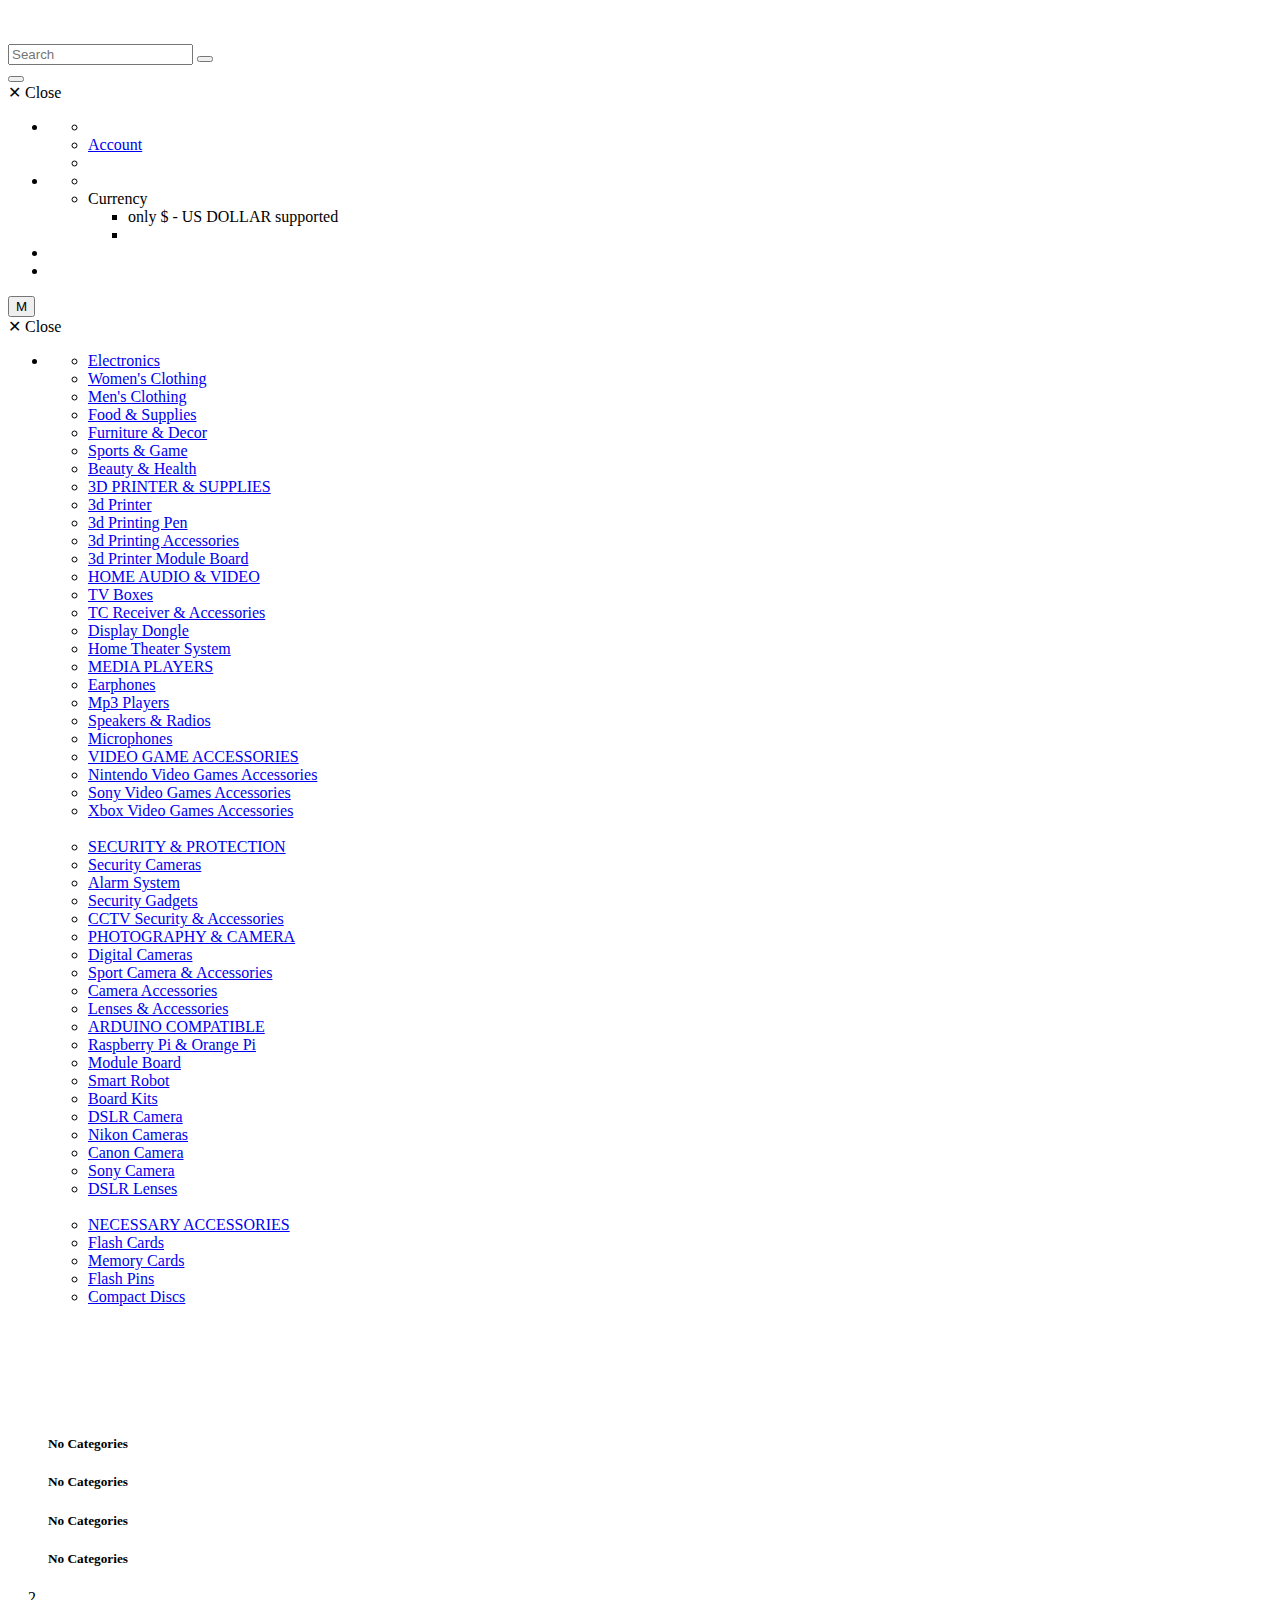
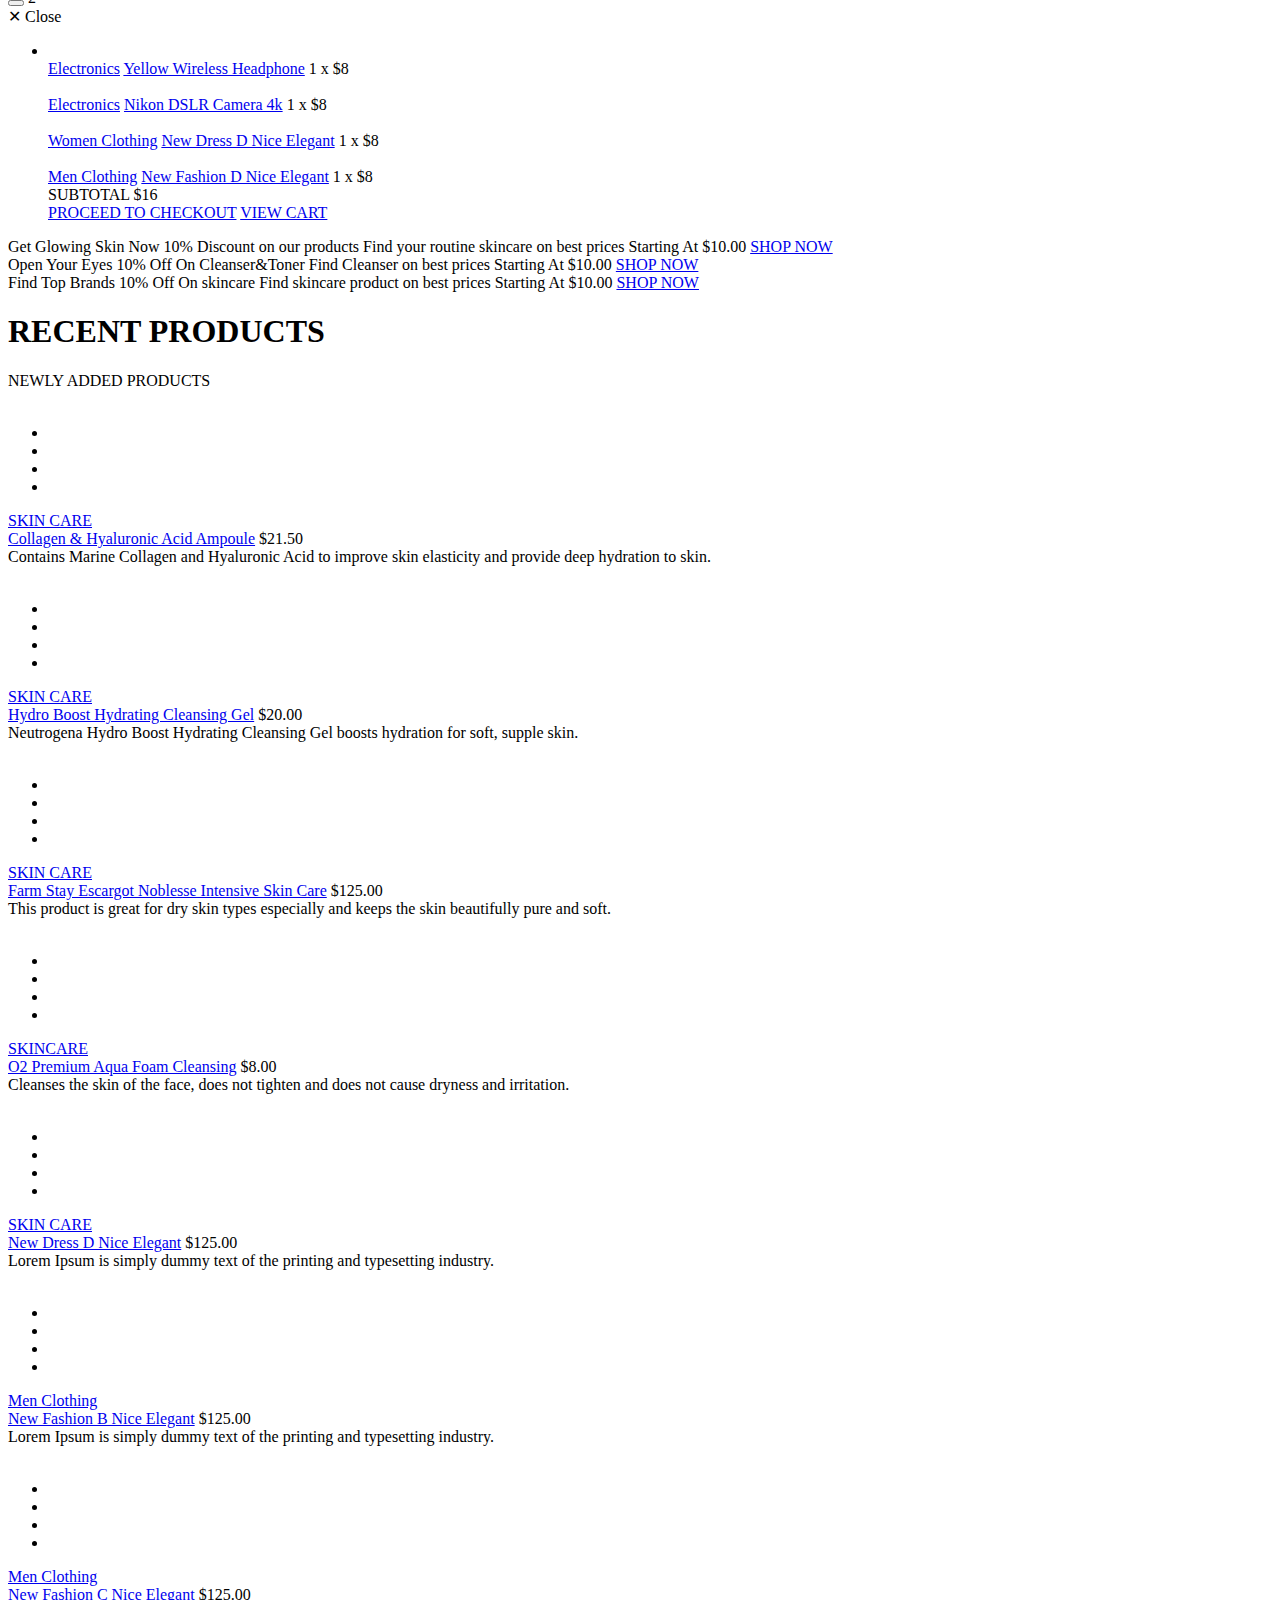
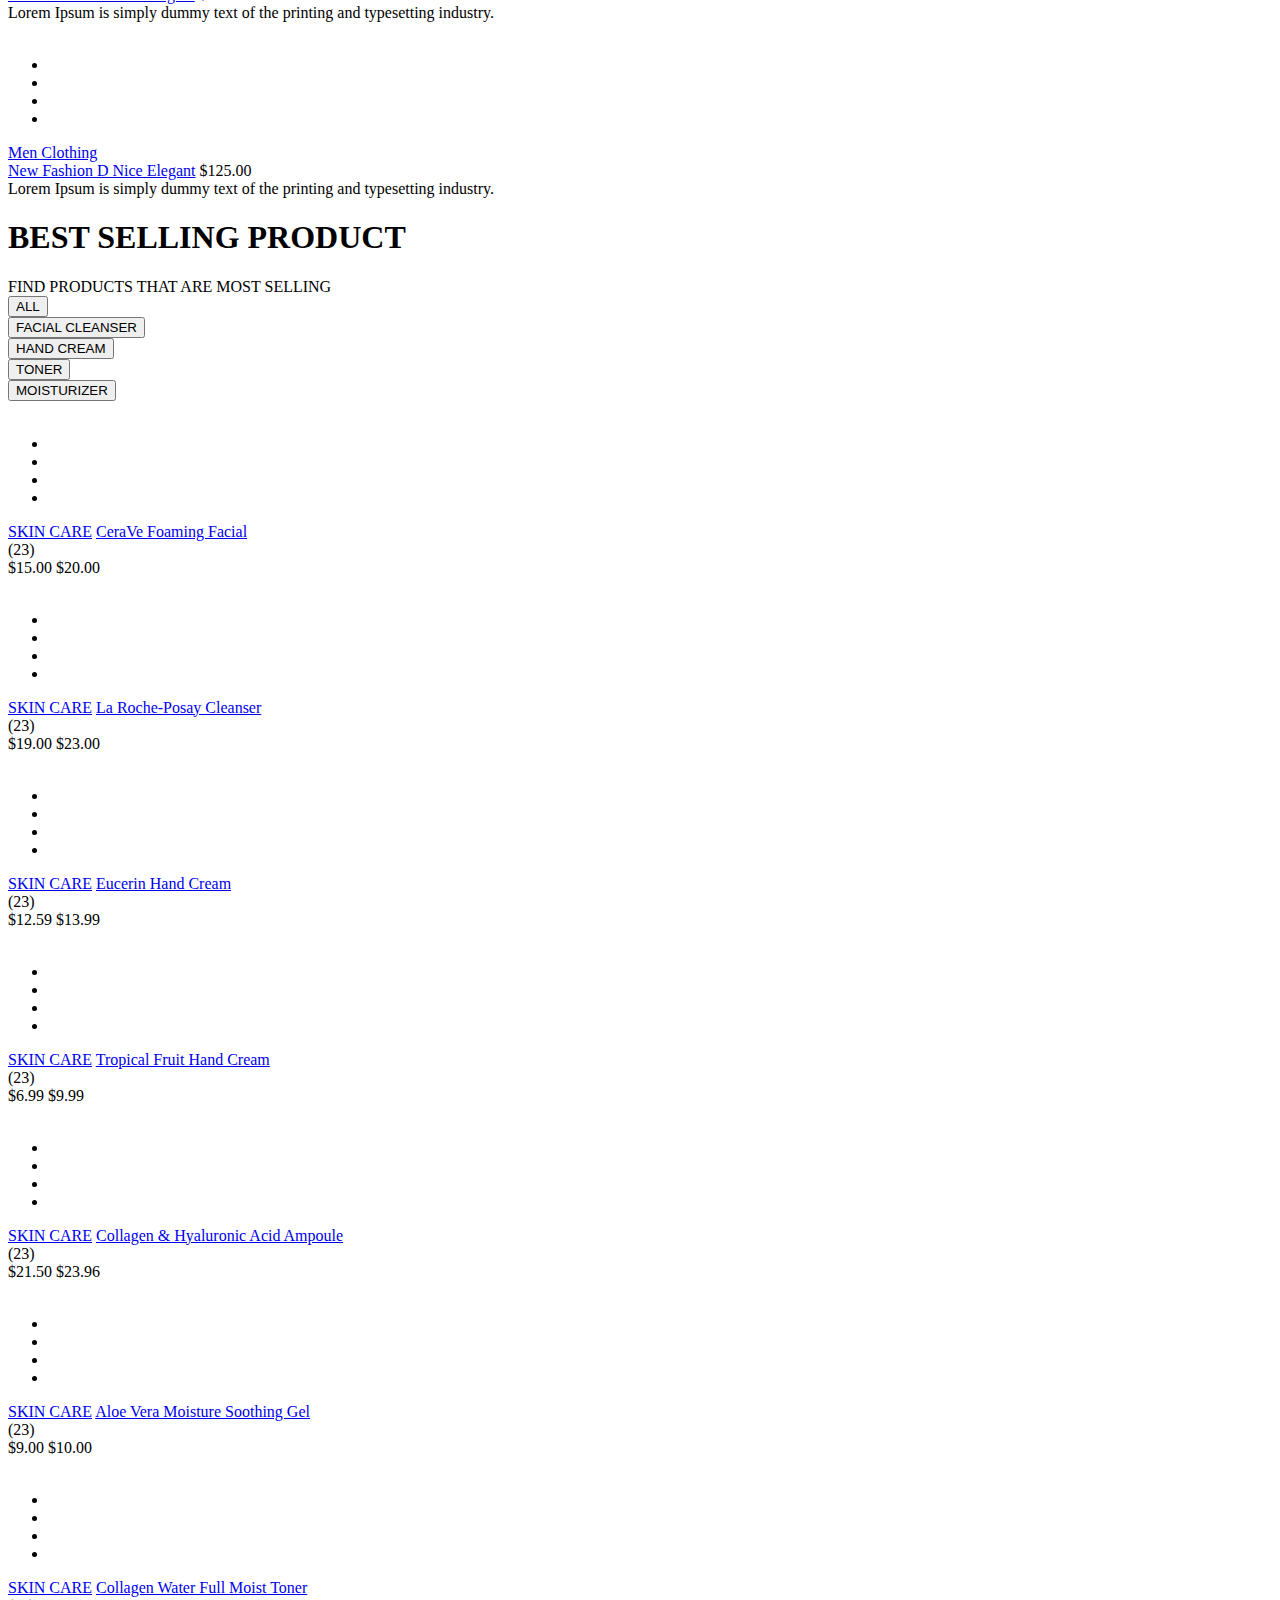
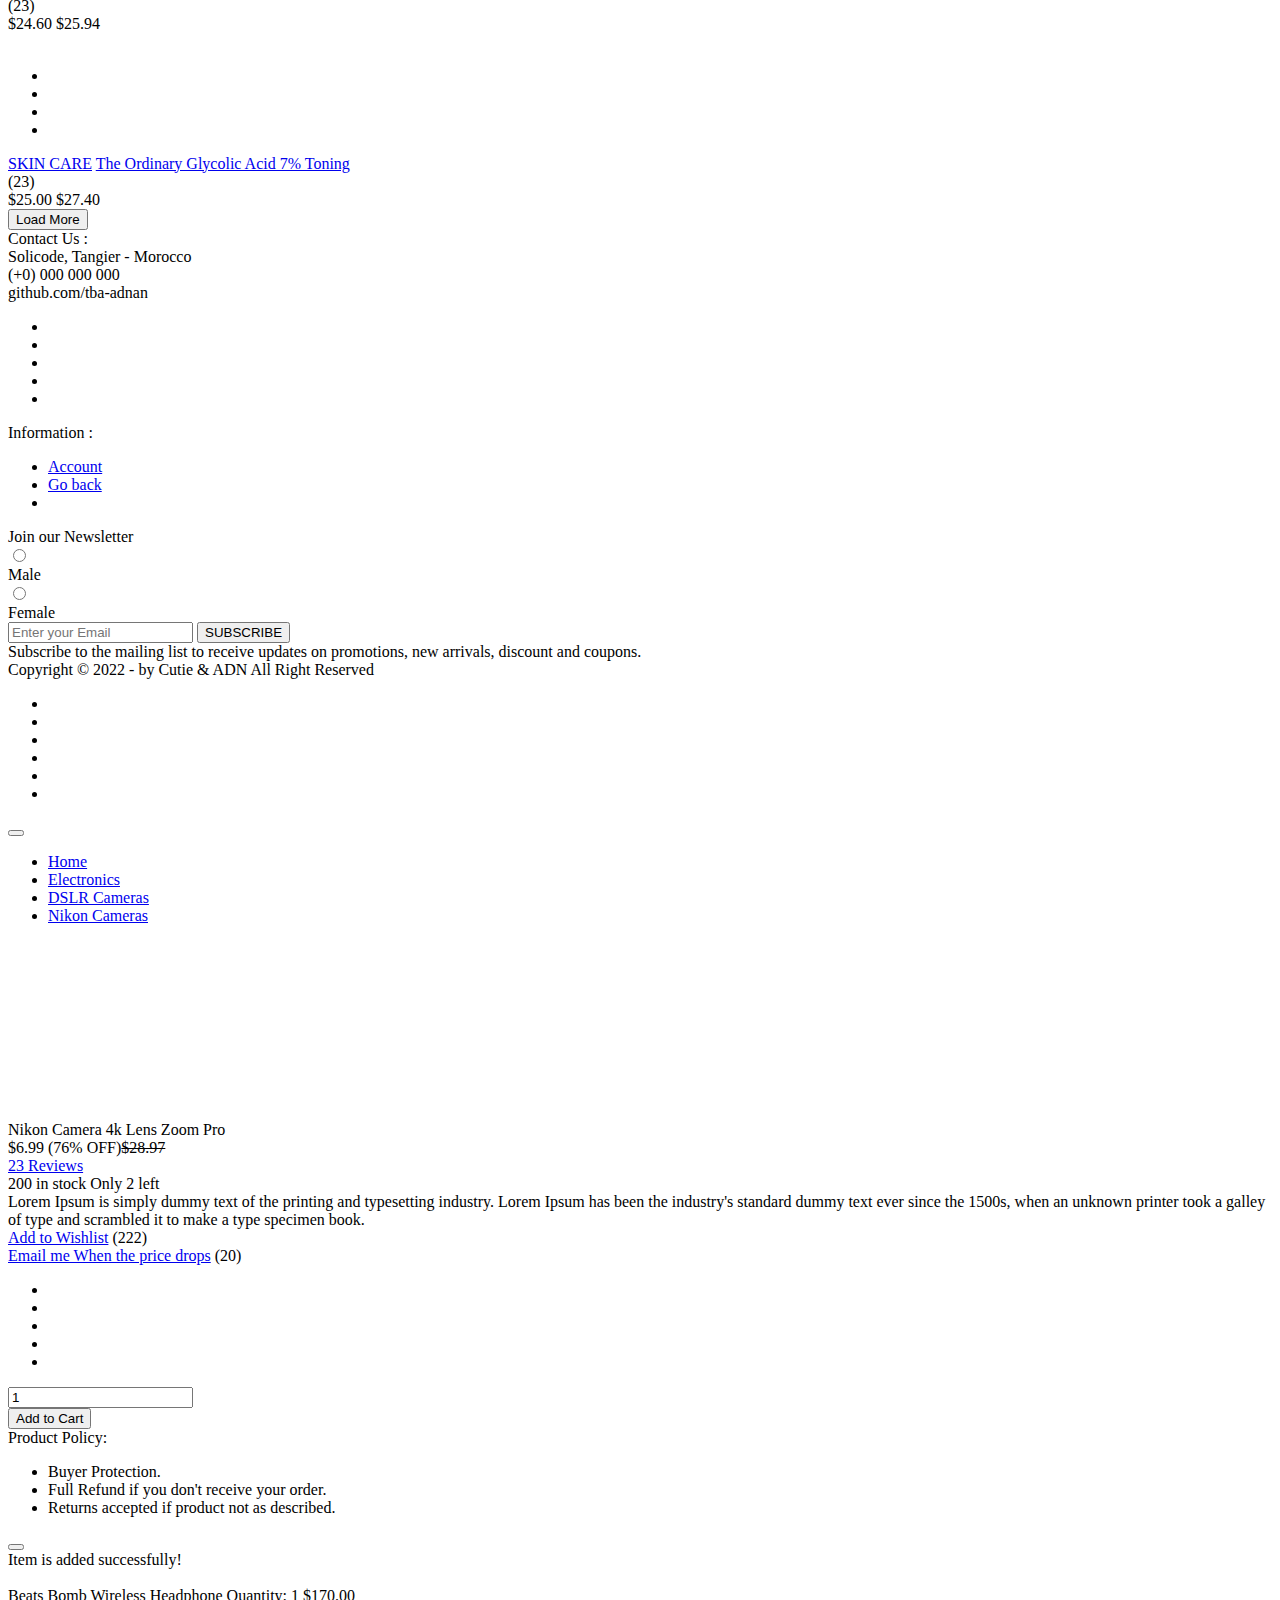
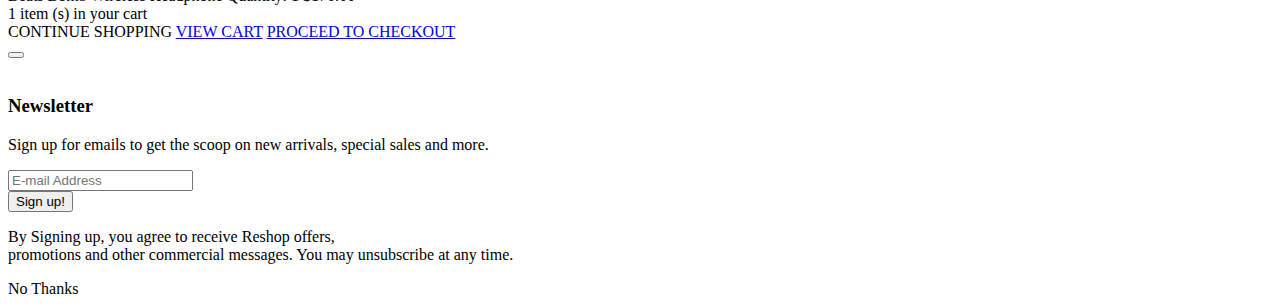
==== commit 8349a168: "insert products in DB" ====
--- a/Realisation/index.html
+++ b/Realisation/index.html
@@ -89,12 +89,8 @@
 
                                                     <a href="form.php"><i class="fas fa-user-plus u-s-m-r-6"></i>
 
-                                                        <span>Register</span></a></li>
-                                                <li>
-
-                                                    <a href="form.php"><i class="fas fa-lock u-s-m-r-6"></i>
-
-                                                        <span>Login</span></a></li>
+                                                        <span>Account </span></a></li>
+                                               
                                                 <li>
 
                                         
@@ -887,11 +883,11 @@
 
                                             <span class="product-r__name">
 
-                                                <a href="product-detail.html">THE QUARTZ GREEN ROLLER</a></span>
-
-                                            <span class="product-r__price">$17.00</span></div>
-
-                                        <span class="product-r__description">Roll on facial massager made of green quartz. This stone is believed to help calm various body affecting conditions. </span>
+                                                <a href="product-detail.html">Collagen & Hyaluronic Acid Ampoule</a></span>
+
+                                            <span class="product-r__price">$21.50 </span></div>
+
+                                        <span class="product-r__description">Contains Marine Collagen and Hyaluronic Acid to improve skin elasticity and provide deep hydration to skin. </span>
                                     </div>
                                 </div>
                             </div>
@@ -1005,7 +1001,7 @@
 
                                         <span class="product-r__category">
 
-                                            <a href="shop-side-version-2.html">Women Clothing</a></span>
+                                            <a href="shop-side-version-2.html">SKINCARE</a></span>
                                         <div class="product-r__n-p-wrap">
 
                                             <span class="product-r__name">
@@ -1667,10 +1663,8 @@
                                             <ul>
                                                 <li>
 
-                                                    <a href="register.php">register</a></li>
-                                                <li>
-
-                                                    <a href="login.php">login</a></li>
+                                                    <a href="form.php">Account</a></li>
+                                                
                                                 <li>
 
                                                     <a href="index.html#">Go back</a></li>
